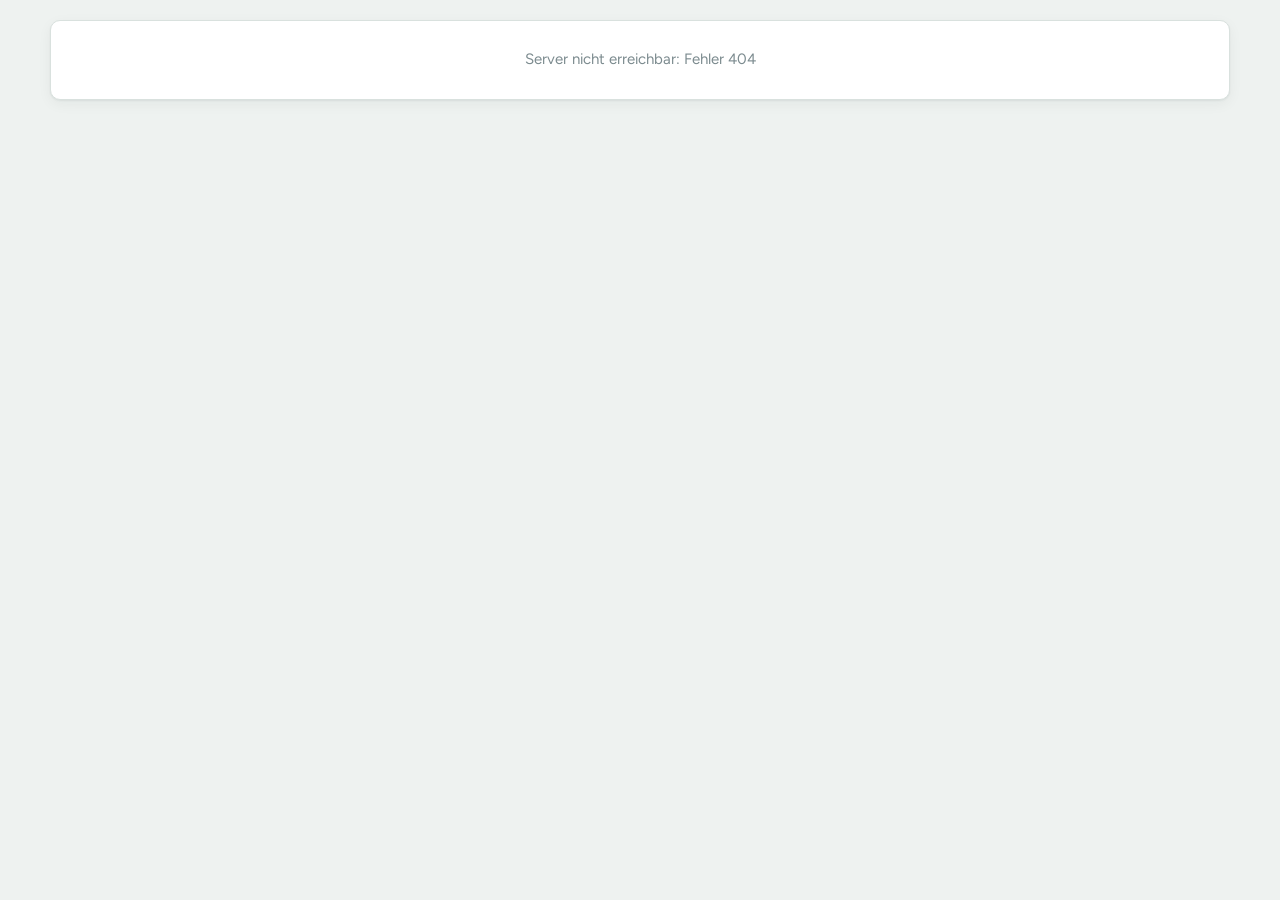
==== web/index.html @ 77a083d1 "Initial release of homestead Self-hosted household budget and property management with automatic ban" ====
<!doctype html>
<html lang="de">
<head>
<meta charset="utf-8">
<meta name="viewport" content="width=device-width,initial-scale=1,viewport-fit=cover">
<title>Homestead</title>
<meta name="color-scheme" content="light dark">
<link rel="preconnect" href="https://fonts.googleapis.com">
<link rel="preconnect" href="https://fonts.gstatic.com" crossorigin>
<link rel="stylesheet" href="https://fonts.googleapis.com/css2?family=Bricolage+Grotesque:opsz,wght@12..96,500;12..96,700&family=Figtree:wght@400;500;600;700&display=swap">
<link rel="stylesheet" href="app.css">
<link rel="icon" href="data:image/svg+xml,%3Csvg xmlns='http://www.w3.org/2000/svg' viewBox='0 0 32 32'%3E%3Crect width='32' height='32' rx='7' fill='%231F6F78'/%3E%3Ccircle cx='16' cy='16' r='8' fill='none' stroke='white' stroke-width='3.5' stroke-dasharray='36 50' transform='rotate(-90 16 16)'/%3E%3C/svg%3E">
</head>
<body>
<div class="wrap">
  <header class="top" id="top" hidden>
    <div class="brand"><h1 id="areaTitle">Haushaltsbuch</h1><span id="syncState" class="status"></span></div>
    <div class="areas" role="group" aria-label="Bereich">
      <a href="#monat" data-area="haushalt">Haushaltsbuch</a>
      <a href="#hv" data-area="verwaltung">Hausverwaltung</a>
    </div>
    <div class="monthnav" id="monthnav" role="group" aria-label="Monat wählen">
      <button id="prevM" aria-label="Vorheriger Monat">‹</button>
      <span class="mwrap"><strong id="mLabel"></strong><span id="pRange" class="prange"></span></span>
      <button id="nextM" aria-label="Nächster Monat">›</button>
    </div>
    <nav class="tabs" id="tabs" aria-label="Seiten"></nav>
  </header>
  <main id="main"><div class="card empty">Lädt …</div></main>
</div>
<div id="toast" class="toast" role="status" aria-live="polite" hidden></div>
<script src="app.js"></script>
<script src="hv.js"></script>
</body>
</html>
---- web/app.css ----
:root{
  --bg:#EEF2F0; --surface:#FFFFFF; --surface-2:#F6F8F7; --line:#D9E1DE; --line-2:#E8EEEC;
  --ink:#16252A; --ink-2:#4A5B60; --ink-3:#7C8B8F;
  --accent:#1F6F78; --accent-soft:#D8ECEC; --on-accent:#FFFFFF;
  --c-income:#2F5D8A; --c-bills:#1F6F78; --c-expenses:#C9832B; --c-savings:#4F8A45; --c-debts:#B44E3A; --c-transfer:#8A949A;
  --good:#2E7D4F; --warn:#B8741A; --bad:#B8402F; --warn-soft:#F6E9D2; --bad-soft:#F5DDD8;
  --track:#E3EAE7; --radius:10px;
  --shadow:0 1px 2px rgba(22,37,42,.06),0 4px 14px rgba(22,37,42,.05);
  font-family:"Figtree",system-ui,-apple-system,"Segoe UI",sans-serif;
}
@media (prefers-color-scheme:dark){
  :root{
    --bg:#0F1719; --surface:#172225; --surface-2:#1C292C; --line:#2B3B3F; --line-2:#223134;
    --ink:#E4ECEA; --ink-2:#AFBFBE; --ink-3:#7F9192;
    --accent:#5DB6BE; --accent-soft:#1E3A3D; --on-accent:#0F1719;
    --c-income:#7FA9D6; --c-bills:#5DB6BE; --c-expenses:#E3A451; --c-savings:#7FBF72; --c-debts:#E2806B; --c-transfer:#8A949A;
    --good:#6FC593; --warn:#E3A451; --bad:#EE8573; --warn-soft:#3A2F1C; --bad-soft:#3D2420;
    --track:#26363A; --shadow:0 1px 2px rgba(0,0,0,.3);
  }
}
*{box-sizing:border-box}
html,body{margin:0}
body{background:var(--bg);color:var(--ink);font-size:15px;line-height:1.45;padding-inline:16px;padding-block:0 64px}
.wrap{max-width:1180px;margin:0 auto}
h1,h2,h3{font-family:"Bricolage Grotesque","Figtree",system-ui,sans-serif;text-wrap:balance;margin:0}
.tnum,td,.kpi b,.bignum{font-variant-numeric:tabular-nums}
button{font:inherit;cursor:pointer;color:inherit}
input,select{font:inherit;color:inherit}
a{color:var(--accent)}
:focus-visible{outline:2px solid var(--accent);outline-offset:2px}
[hidden]{display:none!important}

header.top{position:sticky;top:0;z-index:5;background:var(--bg);padding-block:14px 10px;display:flex;flex-wrap:wrap;align-items:center;gap:12px 20px;border-bottom:1px solid var(--line)}
.brand{display:flex;align-items:baseline;gap:10px;margin-right:auto;min-width:0}
.brand h1{font-size:22px;font-weight:700;letter-spacing:-.01em}
.status{font-size:12px;color:var(--ink-3);white-space:nowrap;overflow:hidden;text-overflow:ellipsis}
.monthnav{display:flex;align-items:center;gap:4px;background:var(--surface);border:1px solid var(--line);border-radius:999px;padding:3px}
.monthnav button{border:0;background:transparent;color:var(--ink-2);width:32px;height:32px;border-radius:999px;font-size:18px;line-height:1}
.monthnav button:hover{background:var(--surface-2);color:var(--ink)}
.monthnav .mwrap{display:grid;min-width:140px;text-align:center;line-height:1.15}
.monthnav strong{font-weight:600}
.monthnav .prange{font-size:11px;color:var(--ink-3)}
.monthnav .prange:empty{display:none}
nav.tabs{display:flex;gap:4px;overflow-x:auto;width:100%}
nav.tabs a{padding:7px 14px;border-radius:999px;text-decoration:none;color:var(--ink-2);font-weight:600;font-size:14px;white-space:nowrap}
nav.tabs a:hover{color:var(--ink);background:var(--surface)}
nav.tabs a[aria-current="page"]{background:var(--ink);color:var(--bg)}

main{padding-top:20px;display:grid;gap:20px}
.banner{display:flex;flex-wrap:wrap;align-items:center;gap:10px 16px;background:var(--accent-soft);border-radius:var(--radius);padding:12px 16px;font-size:14px}
.banner.warn{background:var(--warn-soft)}
.banner.bad{background:var(--bad-soft)}
.banner p{margin:0;flex:1 1 280px}

.btn{border:1px solid var(--line);background:var(--surface);color:var(--ink);border-radius:8px;padding:7px 12px;font-weight:600;font-size:14px;text-decoration:none;display:inline-flex;align-items:center;gap:6px}
.btn:hover{border-color:var(--ink-3)}
.btn.primary{background:var(--accent);border-color:var(--accent);color:var(--on-accent)}
.btn.ghost{background:transparent;border-color:transparent;color:var(--ink-2)}
.btn.ghost:hover{color:var(--ink);background:var(--surface-2)}
.btn.small{padding:4px 9px;font-size:13px}
.btn.danger{color:var(--bad)}
.btn[disabled]{opacity:.5;cursor:default}

.card{background:var(--surface);border:1px solid var(--line);border-radius:var(--radius);box-shadow:var(--shadow);padding:18px}
.card h3,.label{font-size:13px;letter-spacing:.1em;text-transform:uppercase;color:var(--ink-2);font-family:"Figtree",sans-serif;font-weight:700;margin:0 0 12px}
.empty{padding:28px 16px;text-align:center;color:var(--ink-3)}
.note{font-size:13px;color:var(--ink-3);margin:10px 0 0}
.row{display:flex;flex-wrap:wrap;gap:10px;align-items:center}
.spacer{flex:1}

/* Overview */
.overview{display:grid;grid-template-columns:minmax(260px,1fr) minmax(300px,1.4fr) minmax(260px,1fr);gap:16px}
@media (max-width:980px){.overview{grid-template-columns:1fr 1fr}.overview .ov-wide{grid-column:1 / -1;order:3}}
@media (max-width:620px){.overview{grid-template-columns:1fr}}
.ring-wrap{display:flex;flex-direction:column;align-items:center;gap:12px}
.ring{position:relative;width:200px;max-width:100%;aspect-ratio:1}
.ring svg{width:100%;height:100%;display:block}
.ring .center{position:absolute;inset:0;display:flex;flex-direction:column;align-items:center;justify-content:center;text-align:center}
.ring .center b{font-family:"Bricolage Grotesque",sans-serif;font-size:26px;font-weight:700}
.ring .center small{font-size:12px;color:var(--ink-3)}
.kpis{display:grid;grid-template-columns:repeat(3,1fr);gap:8px;width:100%}
.kpi{background:var(--surface-2);border-radius:8px;padding:8px 10px}
.kpi span{display:block;font-size:11px;color:var(--ink-3);text-transform:uppercase;letter-spacing:.06em}
.kpi b{font-size:14px}
.neg{color:var(--bad)!important}
.pos{color:var(--good)}

.bars{display:grid;gap:14px}
.bar-row{display:grid;grid-template-columns:96px 1fr;gap:10px;align-items:center}
.bar-row .lbl{font-size:13px;font-weight:600;color:var(--ink-2)}
.bar-stack{display:grid;gap:4px}
.bar{position:relative;height:14px;background:var(--track);border-radius:4px;overflow:hidden}
.bar i{position:absolute;inset:0 auto 0 0;border-radius:4px}
.bar.budget i{opacity:.35}
.bar.thin{height:6px}
.bar-meta{display:flex;justify-content:space-between;font-size:12px;color:var(--ink-3)}
.legend{display:flex;flex-wrap:wrap;gap:6px 14px;font-size:12px;color:var(--ink-3);margin-top:10px}
.legend span::before{content:"";display:inline-block;width:10px;height:10px;border-radius:2px;background:var(--sw,var(--ink-3));margin-right:6px;vertical-align:-1px}
.legend .l-b::before{opacity:.35}

.dist{display:flex;align-items:center;gap:16px;flex-wrap:wrap}
.dist svg{width:130px;height:130px;flex:none}
.dist ul{list-style:none;margin:0;padding:0;display:grid;gap:6px;flex:1;min-width:140px}
.dist li{display:grid;grid-template-columns:10px 1fr auto;gap:8px;align-items:center;font-size:13px}
.dist li i{width:10px;height:10px;border-radius:2px}
.dist li em{font-style:normal;color:var(--ink-3)}

.second{display:grid;grid-template-columns:1.4fr 1fr;gap:16px;align-items:start}
@media (max-width:860px){.second{grid-template-columns:1fr}}
.trend svg{width:100%;height:auto;display:block}
.trend text{fill:var(--ink-3);font-size:11px;font-family:inherit}
.list{list-style:none;margin:0;padding:0;display:grid}
.list li{display:grid;grid-template-columns:auto 1fr auto;gap:10px;align-items:center;padding:8px 0;border-bottom:1px solid var(--line-2);font-size:14px}
.list li:last-child{border-bottom:0}
.date-chip{font-size:12px;font-weight:700;background:var(--surface-2);border:1px solid var(--line);border-radius:6px;padding:2px 6px;min-width:46px;text-align:center}

/* Tables */
.ledgers{display:grid;grid-template-columns:repeat(auto-fit,minmax(min(440px,100%),1fr));gap:16px;align-items:start}
.ledger{background:var(--surface);border:1px solid var(--line);border-radius:var(--radius);box-shadow:var(--shadow);overflow:hidden}
.ledger>header{display:flex;flex-wrap:wrap;align-items:center;gap:6px 10px;padding:12px 14px;border-top:4px solid var(--gc,var(--accent))}
.ledger>header h2{font-size:17px;font-weight:700}
.ledger>header .sum{margin-left:auto;font-size:13px;color:var(--ink-3)}
.ledger>header .sum b{color:var(--ink);font-size:15px}
.tbl-scroll{overflow-x:auto}
table{width:100%;border-collapse:collapse}
th{font-size:11px;letter-spacing:.08em;text-transform:uppercase;color:var(--ink-3);font-weight:700;text-align:left;padding:6px 10px;background:var(--surface-2);border-block:1px solid var(--line-2);white-space:nowrap}
th.r,td.r{text-align:right}
td{padding:7px 10px;border-bottom:1px solid var(--line-2);vertical-align:middle}
tbody tr:last-child td{border-bottom:0}
tfoot td{font-weight:700;background:var(--surface-2);border-bottom:0}
td input.num{width:96px;text-align:right;border:1px solid transparent;background:transparent;border-radius:6px;padding:5px 6px}
td input.num:hover{border-color:var(--line)}
td input.num:focus{border-color:var(--accent);background:var(--surface);outline:none}
td .cat-name{font-weight:500}
td .ist-link{background:none;border:0;padding:0;font-weight:600;text-decoration:underline;text-decoration-color:var(--line);text-underline-offset:3px}
td .ist-link:hover{text-decoration-color:var(--ink-3)}
td.over .ist-link{color:var(--bad)}
.prog{width:72px}
.muted{color:var(--ink-3)}
.small{font-size:12px}
.clip{max-width:420px;overflow:hidden;text-overflow:ellipsis;white-space:nowrap}

/* Transactions */
.filters{display:grid;grid-template-columns:1.5fr 1fr 1fr 1fr;gap:10px}
@media (max-width:760px){.filters{grid-template-columns:1fr 1fr}}
.field{display:grid;gap:4px;min-width:0}
.field label{font-size:12px;color:var(--ink-3);font-weight:600}
.field input,.field select,select.inline{border:1px solid var(--line);background:var(--surface);border-radius:8px;padding:7px 10px;width:100%;min-width:0}
select.inline{padding:4px 8px;font-size:13px;width:auto;max-width:220px;background:var(--surface-2)}
.tx-main{display:grid;gap:2px;min-width:180px}
.tx-main b{font-weight:600}
.src{display:inline-block;font-size:10px;font-weight:700;letter-spacing:.06em;text-transform:uppercase;border-radius:4px;padding:1px 5px;margin-left:6px;background:var(--surface-2);color:var(--ink-3);border:1px solid var(--line)}
.src.manual{color:var(--accent);border-color:var(--accent)}
.src.rule{color:var(--c-savings);border-color:var(--c-savings)}
.amt-in{color:var(--good);font-weight:600}
.amt-out{font-weight:600}
.pill{display:inline-flex;align-items:center;gap:6px;padding:2px 9px;border-radius:999px;font-size:12px;font-weight:600;background:var(--surface-2);border:1px solid var(--line);white-space:nowrap}
.pill i{width:8px;height:8px;border-radius:50%}

/* Subscriptions */
.stat-grid{display:grid;grid-template-columns:repeat(auto-fit,minmax(200px,1fr));gap:16px}
.bignum{font-family:"Bricolage Grotesque",sans-serif;font-size:30px;font-weight:700;letter-spacing:-.01em}
.bignum small{font-size:14px;color:var(--ink-3);font-family:"Figtree",sans-serif;font-weight:500;margin-left:4px}
.cycle{display:inline-block;padding:3px 10px;border-radius:999px;font-size:12px;font-weight:700;white-space:nowrap}
.cycle.c30{background:#D8E8F4;color:#1E4E7A}
.cycle.c91,.cycle.c61{background:#D8EFEA;color:#1D6358}
.cycle.c182{background:#F3E7CF;color:#7A5418}
.cycle.c365{background:#EEDCEB;color:#74325F}
.cycle.c7,.cycle.c14{background:#E6E3F3;color:#463A7A}
@media (prefers-color-scheme:dark){.cycle{filter:brightness(.78) saturate(1.25)}}
tr.ignored td{opacity:.5}
tr.ended td{opacity:.6}
.state-btns{display:flex;gap:4px;justify-content:flex-end}
.icon-btn{border:1px solid var(--line);background:var(--surface);width:30px;height:30px;border-radius:8px;display:inline-grid;place-items:center;font-size:14px;color:var(--ink-2)}
.icon-btn:hover{border-color:var(--ink-3);color:var(--ink)}
.icon-btn.on{background:var(--accent);border-color:var(--accent);color:var(--on-accent)}
details.ended summary{cursor:pointer;padding:12px 14px;font-weight:600;color:var(--ink-2)}

/* Couple */
.paar-grid{display:grid;grid-template-columns:repeat(auto-fit,minmax(min(320px,100%),1fr));gap:16px}
.names{display:flex;gap:12px;flex-wrap:wrap}
.names .field{flex:1 1 160px}
.share-bar{display:flex;height:26px;border-radius:6px;overflow:hidden;margin-block:8px 4px;font-size:12px;font-weight:700;color:#fff}
.share-bar div{display:flex;align-items:center;justify-content:center;min-width:0;overflow:hidden;white-space:nowrap}

/* Accounts */
.acc-grid{display:grid;grid-template-columns:repeat(auto-fit,minmax(min(340px,100%),1fr));gap:16px}
.acc{display:grid;gap:10px}
.acc .top{display:flex;align-items:flex-start;gap:10px}
.acc .bal{margin-left:auto;text-align:right}
.acc .bal b{font-family:"Bricolage Grotesque",sans-serif;font-size:22px}
.iban{font-family:ui-monospace,SFMono-Regular,Menlo,monospace;font-size:12px;color:var(--ink-3);letter-spacing:.02em}
.bank-list{max-height:360px;overflow:auto;border:1px solid var(--line);border-radius:8px;margin-top:10px}
.bank-list button{display:flex;align-items:center;gap:10px;width:100%;text-align:left;border:0;border-bottom:1px solid var(--line-2);background:var(--surface);padding:9px 12px}
.bank-list button:hover{background:var(--surface-2)}
.bank-list img{width:28px;height:28px;object-fit:contain;border-radius:4px;background:#fff}
.dot{width:9px;height:9px;border-radius:50%;display:inline-block;background:var(--ink-3)}
.dot.active{background:var(--good)}.dot.expired,.dot.error{background:var(--bad)}.dot.pending{background:var(--warn)}

.login{max-width:380px;margin:12vh auto 0;display:grid;gap:14px}
.toast{position:fixed;left:50%;transform:translateX(-50%);bottom:calc(16px + env(safe-area-inset-bottom,0px));background:var(--ink);color:var(--bg);border-radius:10px;padding:10px 14px;display:flex;flex-wrap:wrap;gap:8px 14px;align-items:center;max-width:calc(100% - 32px);box-shadow:0 6px 24px rgba(0,0,0,.25);z-index:20;font-size:14px}
.toast .btn{background:transparent;color:var(--bg);border-color:rgba(255,255,255,.35)}
@media (prefers-reduced-motion:no-preference){.bar i,.ring circle{transition:all .35s ease}}

table.fc td{padding:5px 0;border-bottom:0}
table.fc tr.total td{border-top:1px solid var(--line);padding-top:9px;font-weight:700;font-size:16px}

.up-acc{border:1px solid var(--line-2);border-radius:8px;padding:10px 12px;margin-bottom:10px}
.up-head{display:flex;justify-content:space-between;align-items:baseline;gap:10px;flex-wrap:wrap;margin-bottom:4px}
table.up td{padding:4px 0;border-bottom:1px solid var(--line-2);font-size:14px}
table.up td:first-child{width:52px;color:var(--ink-3)}
table.up tfoot td{background:transparent;font-weight:600;border-bottom:0;padding-top:6px}
table.up.grand td{border:0;font-size:15px;padding:6px 0}
table.up.grand td:first-child{width:auto;color:var(--ink);font-weight:700}

/* Property management */
nav.subtabs{display:flex;gap:4px;overflow-x:auto;border-bottom:1px solid var(--line);padding-bottom:8px}
nav.subtabs a{padding:6px 12px;border-radius:8px;text-decoration:none;color:var(--ink-2);font-weight:600;font-size:14px;white-space:nowrap}
nav.subtabs a:hover{background:var(--surface);color:var(--ink)}
nav.subtabs a[aria-current="page"]{background:var(--accent-soft);color:var(--ink)}
.st{display:inline-block;padding:2px 9px;border-radius:999px;font-size:12px;font-weight:700}
.st-ok{background:#D6EEDD;color:#1F6B3A}.st-warn{background:var(--warn-soft);color:var(--warn)}.st-bad{background:var(--bad-soft);color:var(--bad)}.st-muted{background:var(--surface-2);color:var(--ink-3)}
@media (prefers-color-scheme:dark){.st-ok{background:#1F3A2A;color:var(--good)}}
.form-grid{display:grid;grid-template-columns:repeat(auto-fill,minmax(min(200px,100%),1fr));gap:10px;margin-bottom:10px}
.lease-grid{display:grid;grid-template-columns:1.2fr 1fr;gap:20px;padding:14px}
@media (max-width:860px){.lease-grid{grid-template-columns:1fr}}
ol.steps{margin:0;padding-left:20px;flex-basis:100%}
tr.clickable{cursor:pointer}
tr.clickable:hover td{background:var(--surface-2)}
tr.urgent-row td:first-child{box-shadow:inset 3px 0 0 var(--bad)}
.date-chip.urgent{border-color:var(--bad);color:var(--bad)}
.statement h3{text-transform:none;letter-spacing:0;font-size:18px;color:var(--ink);font-family:"Bricolage Grotesque",sans-serif}
@media print{
  body{background:#fff;color:#000}
  body *{visibility:hidden}
  .print-target,.print-target *{visibility:visible}
  .print-target{position:absolute;left:0;top:0;width:100%;border:0;box-shadow:none}
  .no-print,.print-target .no-print{display:none!important}
}

/* Sections */
.areas{display:inline-flex;background:var(--surface);border:1px solid var(--line);border-radius:999px;padding:3px;gap:2px}
.areas a{padding:6px 14px;border-radius:999px;text-decoration:none;color:var(--ink-2);font-weight:700;font-size:14px;white-space:nowrap}
.areas a:hover{color:var(--ink)}
.areas a[aria-current="page"]{background:var(--accent);color:var(--on-accent)}
body[data-area="verwaltung"]{--accent:#5A55A6;--accent-soft:#E4E3F4}
@media (prefers-color-scheme:dark){body[data-area="verwaltung"]{--accent:#A7A2EE;--accent-soft:#2A2944}}
body[data-area="verwaltung"] header.top{border-bottom-color:var(--accent)}
nav.tabs a[aria-current="page"]{background:var(--accent);color:var(--on-accent)}
@media (max-width:620px){.areas{order:-1;width:100%}.areas a{flex:1;text-align:center}}
/* Budget average per category */
.avg-hint{display:block;font-size:11.5px;color:var(--ink-3);margin-top:2px;font-weight:400}
button.avg-hint{background:none;border:0;padding:0;font:inherit;font-size:11.5px;cursor:pointer;text-align:left}
.avg-hint.off{color:var(--warn);font-weight:600;text-decoration:underline;text-underline-offset:2px}
.linkbtn{background:none;border:0;padding:0;font:inherit;color:var(--accent);text-decoration:underline;cursor:pointer}
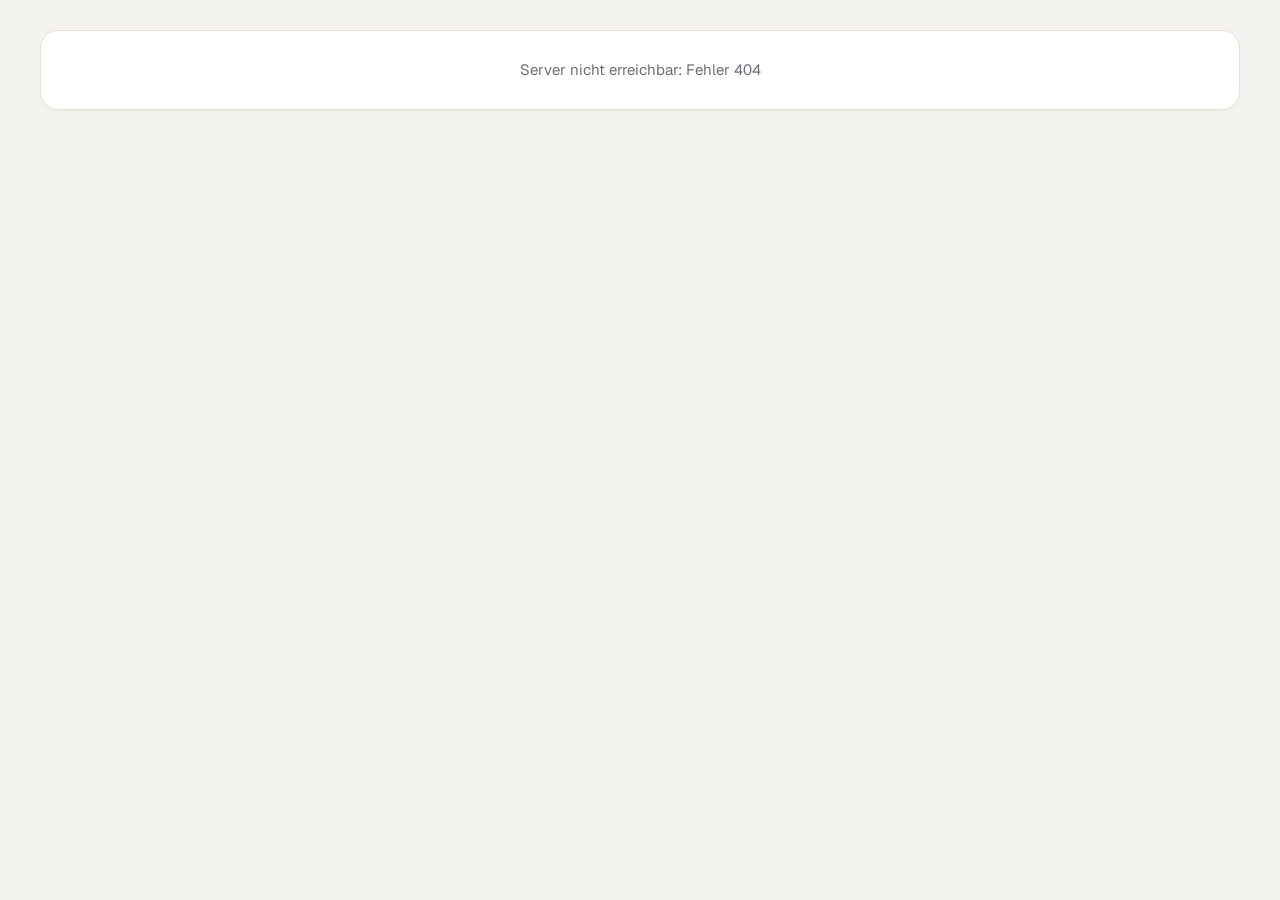
==== commit 74d0cf7c: "Redesign the web UI - Sidebar navigation with area switch, account balances and sync status;   botto" ====
--- a/web/index.html
+++ b/web/index.html
@@ -7,26 +7,44 @@
 <meta name="color-scheme" content="light dark">
 <link rel="preconnect" href="https://fonts.googleapis.com">
 <link rel="preconnect" href="https://fonts.gstatic.com" crossorigin>
-<link rel="stylesheet" href="https://fonts.googleapis.com/css2?family=Bricolage+Grotesque:opsz,wght@12..96,500;12..96,700&family=Figtree:wght@400;500;600;700&display=swap">
+<link rel="stylesheet" href="https://fonts.googleapis.com/css2?family=Bricolage+Grotesque:opsz,wght@12..96,600;12..96,700&family=Geist:wght@400;500;600;700&display=swap">
 <link rel="stylesheet" href="app.css">
-<link rel="icon" href="data:image/svg+xml,%3Csvg xmlns='http://www.w3.org/2000/svg' viewBox='0 0 32 32'%3E%3Crect width='32' height='32' rx='7' fill='%231F6F78'/%3E%3Ccircle cx='16' cy='16' r='8' fill='none' stroke='white' stroke-width='3.5' stroke-dasharray='36 50' transform='rotate(-90 16 16)'/%3E%3C/svg%3E">
+<link rel="icon" href="data:image/svg+xml,%3Csvg xmlns='http://www.w3.org/2000/svg' viewBox='0 0 32 32'%3E%3Crect width='32' height='32' rx='8' fill='%230F6E6A'/%3E%3Cpath d='M7 15l9-7 9 7M9 14v10h14V14M14 24v-6h4v6' fill='none' stroke='white' stroke-width='2.2' stroke-linecap='round' stroke-linejoin='round'/%3E%3C/svg%3E">
 </head>
 <body>
-<div class="wrap">
-  <header class="top" id="top" hidden>
-    <div class="brand"><h1 id="areaTitle">Haushaltsbuch</h1><span id="syncState" class="status"></span></div>
+<div class="app">
+  <aside class="side" id="side" hidden>
+    <a class="logo" href="#monat" aria-label="homestead – Startseite">
+      <span class="logo-mark" aria-hidden="true"><svg viewBox="0 0 24 24" fill="none" stroke="currentColor" stroke-width="2" stroke-linecap="round" stroke-linejoin="round"><path d="M3 11l9-7 9 7"/><path d="M5 10v10h14V10"/><path d="M10 20v-6h4v6"/></svg></span>
+      <span class="logo-text">homestead</span>
+    </a>
     <div class="areas" role="group" aria-label="Bereich">
-      <a href="#monat" data-area="haushalt">Haushaltsbuch</a>
-      <a href="#hv" data-area="verwaltung">Hausverwaltung</a>
+      <a href="#monat" data-area="haushalt">Haushalt</a>
+      <a href="#hv" data-area="verwaltung">Verwaltung</a>
     </div>
-    <div class="monthnav" id="monthnav" role="group" aria-label="Monat wählen">
-      <button id="prevM" aria-label="Vorheriger Monat">‹</button>
-      <span class="mwrap"><strong id="mLabel"></strong><span id="pRange" class="prange"></span></span>
-      <button id="nextM" aria-label="Nächster Monat">›</button>
+    <nav class="nav" id="tabs" aria-label="Seiten"></nav>
+    <div class="side-foot">
+      <div class="side-label" id="sideAccTitle">Konten</div>
+      <div class="side-accounts" id="sideAccounts"></div>
+      <div class="status" id="syncState" aria-live="polite"></div>
     </div>
-    <nav class="tabs" id="tabs" aria-label="Seiten"></nav>
-  </header>
-  <main id="main"><div class="card empty">Lädt …</div></main>
+  </aside>
+  <div class="content">
+    <header class="top" id="top" hidden>
+      <div class="heading">
+        <div class="overline"><span id="areaTitle">Haushaltsbuch</span><span id="pRange" class="prange"></span></div>
+        <h1 id="mLabel"></h1>
+      </div>
+      <div class="top-actions">
+        <div class="monthnav" id="monthnav" role="group" aria-label="Monat wählen">
+          <button id="prevM" class="icon-btn" aria-label="Vorheriger Monat"><svg viewBox="0 0 24 24" fill="none" stroke="currentColor" stroke-width="2" stroke-linecap="round"><path d="M15 6l-6 6 6 6"/></svg></button>
+          <button id="nextM" class="icon-btn" aria-label="Nächster Monat"><svg viewBox="0 0 24 24" fill="none" stroke="currentColor" stroke-width="2" stroke-linecap="round"><path d="M9 6l6 6-6 6"/></svg></button>
+        </div>
+        <button class="btn dark sync-btn" data-act="sync" title="Ein Abruf von Hand zählt nicht zum Tageslimit der Bank, weil du dabei bist."><svg viewBox="0 0 24 24" fill="none" stroke="currentColor" stroke-width="2" stroke-linecap="round" stroke-linejoin="round" aria-hidden="true"><path d="M21 12a9 9 0 1 1-3-6.7L21 8"/><path d="M21 3v5h-5"/></svg><span>Jetzt abrufen</span></button>
+      </div>
+    </header>
+    <main id="main"><div class="card empty">Lädt …</div></main>
+  </div>
 </div>
 <div id="toast" class="toast" role="status" aria-live="polite" hidden></div>
 <script src="app.js"></script>
--- a/web/app.css
+++ b/web/app.css
@@ -1,58 +1,108 @@
 :root{
-  --bg:#EEF2F0; --surface:#FFFFFF; --surface-2:#F6F8F7; --line:#D9E1DE; --line-2:#E8EEEC;
-  --ink:#16252A; --ink-2:#4A5B60; --ink-3:#7C8B8F;
-  --accent:#1F6F78; --accent-soft:#D8ECEC; --on-accent:#FFFFFF;
-  --c-income:#2F5D8A; --c-bills:#1F6F78; --c-expenses:#C9832B; --c-savings:#4F8A45; --c-debts:#B44E3A; --c-transfer:#8A949A;
-  --good:#2E7D4F; --warn:#B8741A; --bad:#B8402F; --warn-soft:#F6E9D2; --bad-soft:#F5DDD8;
-  --track:#E3EAE7; --radius:10px;
-  --shadow:0 1px 2px rgba(22,37,42,.06),0 4px 14px rgba(22,37,42,.05);
-  font-family:"Figtree",system-ui,-apple-system,"Segoe UI",sans-serif;
+  --bg:#F4F2EE; --side:#FBFAF7; --surface:#FFFFFF; --surface-2:#F7F5F1; --line:#E6E2DA; --line-2:#EFEBE4;
+  --ink:#16181D; --ink-2:#4A4F59; --ink-3:#6B7079;
+  --accent:#0F6E6A; --accent-soft:#DCEDEA; --accent-ink:#0A4F4C; --on-accent:#FFFFFF;
+  --hero:#16181D; --hero-ink:#FFFFFF; --hero-2:#C9CCD2; --hero-track:#2C2F36;
+  --c-income:#3E6E9E; --c-bills:#0F6E6A; --c-expenses:#C77A12; --c-savings:#2F8F5B; --c-debts:#B4472F; --c-transfer:#8A8F98;
+  --h-bills:#5FB8AE; --h-expenses:#E0A447; --h-savings:#72C28F; --h-debts:#E07A62;
+  --good:#1F7A4D; --warn:#A35A08; --bad:#B42318; --warn-soft:#FBEBD3; --bad-soft:#FBE4E0; --good-soft:#DFF0E6;
+  --track:#EFEBE4; --radius:18px; --radius-s:10px;
+  --shadow:0 1px 2px rgba(22,24,29,.04);
+  font-family:"Geist",system-ui,-apple-system,"Segoe UI",sans-serif;
 }
 @media (prefers-color-scheme:dark){
   :root{
-    --bg:#0F1719; --surface:#172225; --surface-2:#1C292C; --line:#2B3B3F; --line-2:#223134;
-    --ink:#E4ECEA; --ink-2:#AFBFBE; --ink-3:#7F9192;
-    --accent:#5DB6BE; --accent-soft:#1E3A3D; --on-accent:#0F1719;
-    --c-income:#7FA9D6; --c-bills:#5DB6BE; --c-expenses:#E3A451; --c-savings:#7FBF72; --c-debts:#E2806B; --c-transfer:#8A949A;
-    --good:#6FC593; --warn:#E3A451; --bad:#EE8573; --warn-soft:#3A2F1C; --bad-soft:#3D2420;
-    --track:#26363A; --shadow:0 1px 2px rgba(0,0,0,.3);
+    --bg:#111315; --side:#15181B; --surface:#1B1F23; --surface-2:#22272C; --line:#2C3238; --line-2:#262B30;
+    --ink:#ECEEF0; --ink-2:#B5BAC1; --ink-3:#8E949C;
+    --accent:#5FB8AE; --accent-soft:#1D3533; --accent-ink:#9FE0D6; --on-accent:#0B1514;
+    --hero:#0A0C0E; --hero-ink:#FFFFFF; --hero-2:#B5BAC1; --hero-track:#262B30;
+    --c-income:#7FA9D6; --c-bills:#5FB8AE; --c-expenses:#E0A447; --c-savings:#72C28F; --c-debts:#E07A62; --c-transfer:#8E949C;
+    --good:#6FC593; --warn:#E3A451; --bad:#F08A76; --warn-soft:#3A2F1C; --bad-soft:#3D2420; --good-soft:#1F3A2A;
+    --track:#2C3238; --shadow:none;
   }
 }
 *{box-sizing:border-box}
 html,body{margin:0}
-body{background:var(--bg);color:var(--ink);font-size:15px;line-height:1.45;padding-inline:16px;padding-block:0 64px}
-.wrap{max-width:1180px;margin:0 auto}
-h1,h2,h3{font-family:"Bricolage Grotesque","Figtree",system-ui,sans-serif;text-wrap:balance;margin:0}
+body{background:var(--bg);color:var(--ink);font-size:15px;line-height:1.45;font-variant-numeric:tabular-nums}
+h1,h2,h3{font-family:"Bricolage Grotesque","Geist",system-ui,sans-serif;text-wrap:balance;margin:0}
 .tnum,td,.kpi b,.bignum{font-variant-numeric:tabular-nums}
 button{font:inherit;cursor:pointer;color:inherit}
 input,select{font:inherit;color:inherit}
 a{color:var(--accent)}
+a:hover{color:var(--accent-ink)}
 :focus-visible{outline:2px solid var(--accent);outline-offset:2px}
 [hidden]{display:none!important}
-
-header.top{position:sticky;top:0;z-index:5;background:var(--bg);padding-block:14px 10px;display:flex;flex-wrap:wrap;align-items:center;gap:12px 20px;border-bottom:1px solid var(--line)}
-.brand{display:flex;align-items:baseline;gap:10px;margin-right:auto;min-width:0}
-.brand h1{font-size:22px;font-weight:700;letter-spacing:-.01em}
-.status{font-size:12px;color:var(--ink-3);white-space:nowrap;overflow:hidden;text-overflow:ellipsis}
-.monthnav{display:flex;align-items:center;gap:4px;background:var(--surface);border:1px solid var(--line);border-radius:999px;padding:3px}
-.monthnav button{border:0;background:transparent;color:var(--ink-2);width:32px;height:32px;border-radius:999px;font-size:18px;line-height:1}
-.monthnav button:hover{background:var(--surface-2);color:var(--ink)}
-.monthnav .mwrap{display:grid;min-width:140px;text-align:center;line-height:1.15}
-.monthnav strong{font-weight:600}
-.monthnav .prange{font-size:11px;color:var(--ink-3)}
-.monthnav .prange:empty{display:none}
-nav.tabs{display:flex;gap:4px;overflow-x:auto;width:100%}
-nav.tabs a{padding:7px 14px;border-radius:999px;text-decoration:none;color:var(--ink-2);font-weight:600;font-size:14px;white-space:nowrap}
-nav.tabs a:hover{color:var(--ink);background:var(--surface)}
-nav.tabs a[aria-current="page"]{background:var(--ink);color:var(--bg)}
-
-main{padding-top:20px;display:grid;gap:20px}
-.banner{display:flex;flex-wrap:wrap;align-items:center;gap:10px 16px;background:var(--accent-soft);border-radius:var(--radius);padding:12px 16px;font-size:14px}
+svg{flex:none}
+
+/* Layout: sidebar + content */
+.app{display:flex;min-height:100vh}
+.side{position:sticky;top:0;height:100vh;width:256px;flex:none;display:flex;flex-direction:column;gap:26px;padding:26px 18px;background:var(--side);border-right:1px solid var(--line);overflow-y:auto}
+.logo{display:flex;align-items:center;gap:10px;text-decoration:none;color:var(--ink)}
+.logo-mark{width:34px;height:34px;border-radius:10px;background:var(--accent);color:var(--on-accent);display:grid;place-items:center}
+.logo-mark svg{width:20px;height:20px}
+.logo-text{font-family:"Bricolage Grotesque",sans-serif;font-weight:700;font-size:21px;letter-spacing:-.02em}
+.areas{display:grid;grid-template-columns:1fr 1fr;gap:4px;padding:4px;background:var(--line-2);border-radius:12px}
+.areas a{padding:8px 0;border-radius:9px;text-align:center;text-decoration:none;color:var(--ink-2);font-weight:500;font-size:13px}
+.areas a:hover{color:var(--ink)}
+.areas a[aria-current="page"]{background:var(--surface);color:var(--ink);font-weight:600;box-shadow:0 1px 2px rgba(22,24,29,.08)}
+.nav{display:flex;flex-direction:column;gap:2px}
+.nav a{display:flex;align-items:center;gap:12px;padding:10px 12px;border-radius:10px;text-decoration:none;color:var(--ink-2);font-weight:500;font-size:14px}
+.nav a svg{width:18px;height:18px}
+.nav a:hover{background:var(--line-2);color:var(--ink)}
+.nav a[aria-current="page"]{background:var(--accent-soft);color:var(--accent-ink);font-weight:600}
+.side-foot{margin-top:auto;display:flex;flex-direction:column;gap:9px}
+.side-label{font-size:11.5px;font-weight:600;letter-spacing:.07em;text-transform:uppercase;color:var(--ink-3)}
+.side-accounts{display:flex;flex-direction:column;gap:7px}
+.side-accounts div{display:flex;justify-content:space-between;gap:8px;font-size:13px}
+.side-accounts span{overflow:hidden;text-overflow:ellipsis;white-space:nowrap;color:var(--ink-2)}
+.side-accounts b{font-weight:600;white-space:nowrap}
+.status{display:flex;align-items:center;gap:8px;font-size:12px;color:var(--ink-3);margin-top:6px}
+.status:not(:empty)::before{content:"";width:8px;height:8px;border-radius:50%;background:var(--good);flex:none}
+.status.running::before{background:var(--warn)}
+.status.problem::before{background:var(--bad)}
+.content{flex:1;min-width:0;padding:30px 40px 64px;display:flex;flex-direction:column;gap:22px;max-width:1320px}
+
+header.top{display:flex;align-items:flex-end;flex-wrap:wrap;gap:14px 16px}
+.heading{display:flex;flex-direction:column;gap:3px;min-width:0;margin-right:auto}
+.overline{font-size:13px;color:var(--ink-3);display:flex;flex-wrap:wrap;gap:0 6px}
+.overline .prange:not(:empty)::before{content:"· "}
+header.top h1{font-size:34px;font-weight:700;letter-spacing:-.02em;line-height:1.1}
+.top-actions{display:flex;align-items:center;gap:8px}
+.monthnav{display:flex;gap:8px}
+.icon-btn{border:1px solid var(--line);background:var(--surface);width:40px;height:40px;border-radius:10px;display:inline-grid;place-items:center;color:var(--ink-2)}
+.icon-btn svg{width:16px;height:16px}
+.icon-btn:hover{border-color:var(--ink-3);color:var(--ink)}
+.icon-btn.on{background:var(--accent);border-color:var(--accent);color:var(--on-accent)}
+.btn.dark{background:var(--ink);border-color:var(--ink);color:var(--bg);height:40px;padding:0 16px;border-radius:10px}
+.btn.dark:hover{opacity:.9;border-color:var(--ink)}
+.btn.dark svg{width:16px;height:16px}
+
+/* Mobile: sidebar becomes a top bar, navigation a bottom bar */
+@media (max-width:900px){
+  .app{flex-direction:column}
+  .side{position:sticky;top:0;z-index:6;height:auto;width:auto;flex-direction:row;align-items:center;gap:12px;padding:10px 16px;border-right:0;border-bottom:1px solid var(--line);overflow:visible}
+  .logo-text{font-size:18px}.logo-mark{width:30px;height:30px}
+  .areas{margin-left:auto;min-width:190px}
+  .side-foot{display:none}
+  .nav{position:fixed;left:0;right:0;bottom:0;z-index:7;flex-direction:row;gap:0;overflow-x:auto;background:var(--surface);border-top:1px solid var(--line);padding:6px 6px calc(8px + env(safe-area-inset-bottom,0px))}
+  .nav a{flex:1 0 72px;flex-direction:column;gap:3px;padding:6px 4px;font-size:11px;text-align:center;border-radius:8px;white-space:nowrap}
+  .nav a svg{width:22px;height:22px}
+  .nav a[aria-current="page"]{background:transparent;color:var(--accent)}
+  .content{padding:18px 16px 110px;gap:16px}
+  header.top h1{font-size:26px}
+  .sync-btn span{display:none}
+  .btn.dark.sync-btn{width:40px;padding:0;justify-content:center}
+}
+.toast{bottom:calc(16px + env(safe-area-inset-bottom,0px))}
+@media (max-width:900px){.toast{bottom:calc(88px + env(safe-area-inset-bottom,0px))}}
+
+main{display:grid;gap:20px}
+.banner{display:flex;flex-wrap:wrap;align-items:center;gap:10px 16px;background:var(--accent-soft);border-radius:14px;padding:14px 18px;font-size:14px}
 .banner.warn{background:var(--warn-soft)}
 .banner.bad{background:var(--bad-soft)}
 .banner p{margin:0;flex:1 1 280px}
 
-.btn{border:1px solid var(--line);background:var(--surface);color:var(--ink);border-radius:8px;padding:7px 12px;font-weight:600;font-size:14px;text-decoration:none;display:inline-flex;align-items:center;gap:6px}
+.btn{border:1px solid var(--line);background:var(--surface);color:var(--ink);border-radius:10px;padding:8px 14px;font-weight:600;font-size:14px;text-decoration:none;display:inline-flex;align-items:center;gap:6px}
 .btn:hover{border-color:var(--ink-3)}
 .btn.primary{background:var(--accent);border-color:var(--accent);color:var(--on-accent)}
 .btn.ghost{background:transparent;border-color:transparent;color:var(--ink-2)}
@@ -61,8 +111,8 @@
 .btn.danger{color:var(--bad)}
 .btn[disabled]{opacity:.5;cursor:default}
 
-.card{background:var(--surface);border:1px solid var(--line);border-radius:var(--radius);box-shadow:var(--shadow);padding:18px}
-.card h3,.label{font-size:13px;letter-spacing:.1em;text-transform:uppercase;color:var(--ink-2);font-family:"Figtree",sans-serif;font-weight:700;margin:0 0 12px}
+.card{background:var(--surface);border:1px solid var(--line);border-radius:var(--radius);box-shadow:var(--shadow);padding:22px}
+.card h3,.label{font-size:16px;letter-spacing:0;text-transform:none;color:var(--ink);font-family:"Geist",sans-serif;font-weight:600;margin:0 0 14px}
 .empty{padding:28px 16px;text-align:center;color:var(--ink-3)}
 .note{font-size:13px;color:var(--ink-3);margin:10px 0 0}
 .row{display:flex;flex-wrap:wrap;gap:10px;align-items:center}
@@ -112,20 +162,21 @@
 .list{list-style:none;margin:0;padding:0;display:grid}
 .list li{display:grid;grid-template-columns:auto 1fr auto;gap:10px;align-items:center;padding:8px 0;border-bottom:1px solid var(--line-2);font-size:14px}
 .list li:last-child{border-bottom:0}
-.date-chip{font-size:12px;font-weight:700;background:var(--surface-2);border:1px solid var(--line);border-radius:6px;padding:2px 6px;min-width:46px;text-align:center}
+.date-chip{font-size:12px;font-weight:600;background:var(--line-2);border-radius:10px;padding:6px 0;min-width:54px;text-align:center}
 
 /* Tables */
 .ledgers{display:grid;grid-template-columns:repeat(auto-fit,minmax(min(440px,100%),1fr));gap:16px;align-items:start}
 .ledger{background:var(--surface);border:1px solid var(--line);border-radius:var(--radius);box-shadow:var(--shadow);overflow:hidden}
-.ledger>header{display:flex;flex-wrap:wrap;align-items:center;gap:6px 10px;padding:12px 14px;border-top:4px solid var(--gc,var(--accent))}
-.ledger>header h2{font-size:17px;font-weight:700}
+.ledger>header{display:flex;flex-wrap:wrap;align-items:center;gap:6px 10px;padding:16px 18px 12px}
+.ledger>header::before{content:"";width:10px;height:10px;border-radius:3px;background:var(--gc,var(--accent));flex:none}
+.ledger>header h2{font-size:16px;font-weight:600;font-family:"Geist",sans-serif}
 .ledger>header .sum{margin-left:auto;font-size:13px;color:var(--ink-3)}
 .ledger>header .sum b{color:var(--ink);font-size:15px}
 .tbl-scroll{overflow-x:auto}
 table{width:100%;border-collapse:collapse}
-th{font-size:11px;letter-spacing:.08em;text-transform:uppercase;color:var(--ink-3);font-weight:700;text-align:left;padding:6px 10px;background:var(--surface-2);border-block:1px solid var(--line-2);white-space:nowrap}
+th{font-size:11.5px;letter-spacing:.05em;text-transform:uppercase;color:var(--ink-3);font-weight:600;text-align:left;padding:8px 12px;background:transparent;border-bottom:1px solid var(--line);white-space:nowrap}
 th.r,td.r{text-align:right}
-td{padding:7px 10px;border-bottom:1px solid var(--line-2);vertical-align:middle}
+td{padding:10px 12px;border-bottom:1px solid var(--line-2);vertical-align:middle}
 tbody tr:last-child td{border-bottom:0}
 tfoot td{font-weight:700;background:var(--surface-2);border-bottom:0}
 td input.num{width:96px;text-align:right;border:1px solid transparent;background:transparent;border-radius:6px;padding:5px 6px}
@@ -145,7 +196,7 @@
 @media (max-width:760px){.filters{grid-template-columns:1fr 1fr}}
 .field{display:grid;gap:4px;min-width:0}
 .field label{font-size:12px;color:var(--ink-3);font-weight:600}
-.field input,.field select,select.inline{border:1px solid var(--line);background:var(--surface);border-radius:8px;padding:7px 10px;width:100%;min-width:0}
+.field input,.field select,select.inline{border:1px solid var(--line);background:var(--surface);border-radius:10px;padding:9px 12px;width:100%;min-width:0}
 select.inline{padding:4px 8px;font-size:13px;width:auto;max-width:220px;background:var(--surface-2)}
 .tx-main{display:grid;gap:2px;min-width:180px}
 .tx-main b{font-weight:600}
@@ -160,7 +211,7 @@
 /* Subscriptions */
 .stat-grid{display:grid;grid-template-columns:repeat(auto-fit,minmax(200px,1fr));gap:16px}
 .bignum{font-family:"Bricolage Grotesque",sans-serif;font-size:30px;font-weight:700;letter-spacing:-.01em}
-.bignum small{font-size:14px;color:var(--ink-3);font-family:"Figtree",sans-serif;font-weight:500;margin-left:4px}
+.bignum small{font-size:14px;color:var(--ink-3);font-family:"Geist",sans-serif;font-weight:500;margin-left:4px}
 .cycle{display:inline-block;padding:3px 10px;border-radius:999px;font-size:12px;font-weight:700;white-space:nowrap}
 .cycle.c30{background:#D8E8F4;color:#1E4E7A}
 .cycle.c91,.cycle.c61{background:#D8EFEA;color:#1D6358}
@@ -171,9 +222,7 @@
 tr.ignored td{opacity:.5}
 tr.ended td{opacity:.6}
 .state-btns{display:flex;gap:4px;justify-content:flex-end}
-.icon-btn{border:1px solid var(--line);background:var(--surface);width:30px;height:30px;border-radius:8px;display:inline-grid;place-items:center;font-size:14px;color:var(--ink-2)}
-.icon-btn:hover{border-color:var(--ink-3);color:var(--ink)}
-.icon-btn.on{background:var(--accent);border-color:var(--accent);color:var(--on-accent)}
+.state-btns .icon-btn{width:30px;height:30px;border-radius:8px;font-size:14px}
 details.ended summary{cursor:pointer;padding:12px 14px;font-weight:600;color:var(--ink-2)}
 
 /* Couple */
@@ -218,9 +267,8 @@
 nav.subtabs a{padding:6px 12px;border-radius:8px;text-decoration:none;color:var(--ink-2);font-weight:600;font-size:14px;white-space:nowrap}
 nav.subtabs a:hover{background:var(--surface);color:var(--ink)}
 nav.subtabs a[aria-current="page"]{background:var(--accent-soft);color:var(--ink)}
-.st{display:inline-block;padding:2px 9px;border-radius:999px;font-size:12px;font-weight:700}
-.st-ok{background:#D6EEDD;color:#1F6B3A}.st-warn{background:var(--warn-soft);color:var(--warn)}.st-bad{background:var(--bad-soft);color:var(--bad)}.st-muted{background:var(--surface-2);color:var(--ink-3)}
-@media (prefers-color-scheme:dark){.st-ok{background:#1F3A2A;color:var(--good)}}
+.st{display:inline-block;padding:4px 10px;border-radius:999px;font-size:12px;font-weight:600}
+.st-ok{background:var(--good-soft);color:var(--good)}.st-warn{background:var(--warn-soft);color:var(--warn)}.st-bad{background:var(--bad-soft);color:var(--bad)}.st-muted{background:var(--surface-2);color:var(--ink-3)}
 .form-grid{display:grid;grid-template-columns:repeat(auto-fill,minmax(min(200px,100%),1fr));gap:10px;margin-bottom:10px}
 .lease-grid{display:grid;grid-template-columns:1.2fr 1fr;gap:20px;padding:14px}
 @media (max-width:860px){.lease-grid{grid-template-columns:1fr}}
@@ -228,7 +276,7 @@
 tr.clickable{cursor:pointer}
 tr.clickable:hover td{background:var(--surface-2)}
 tr.urgent-row td:first-child{box-shadow:inset 3px 0 0 var(--bad)}
-.date-chip.urgent{border-color:var(--bad);color:var(--bad)}
+.date-chip.urgent{background:var(--bad-soft);color:var(--bad)}
 .statement h3{text-transform:none;letter-spacing:0;font-size:18px;color:var(--ink);font-family:"Bricolage Grotesque",sans-serif}
 @media print{
   body{background:#fff;color:#000}
@@ -238,18 +286,117 @@
   .no-print,.print-target .no-print{display:none!important}
 }
 
-/* Sections */
-.areas{display:inline-flex;background:var(--surface);border:1px solid var(--line);border-radius:999px;padding:3px;gap:2px}
-.areas a{padding:6px 14px;border-radius:999px;text-decoration:none;color:var(--ink-2);font-weight:700;font-size:14px;white-space:nowrap}
-.areas a:hover{color:var(--ink)}
-.areas a[aria-current="page"]{background:var(--accent);color:var(--on-accent)}
-body[data-area="verwaltung"]{--accent:#5A55A6;--accent-soft:#E4E3F4}
-@media (prefers-color-scheme:dark){body[data-area="verwaltung"]{--accent:#A7A2EE;--accent-soft:#2A2944}}
-body[data-area="verwaltung"] header.top{border-bottom-color:var(--accent)}
-nav.tabs a[aria-current="page"]{background:var(--accent);color:var(--on-accent)}
-@media (max-width:620px){.areas{order:-1;width:100%}.areas a{flex:1;text-align:center}}
+/* Areas: property management uses violet */
+body[data-area="verwaltung"]{--accent:#5B45B8;--accent-soft:#E9E4FA;--accent-ink:#43328C}
+@media (prefers-color-scheme:dark){body[data-area="verwaltung"]{--accent:#A99CF0;--accent-soft:#2A2548;--accent-ink:#D2CAFF;--on-accent:#15122A}}
 /* Budget average per category */
 .avg-hint{display:block;font-size:11.5px;color:var(--ink-3);margin-top:2px;font-weight:400}
 button.avg-hint{background:none;border:0;padding:0;font:inherit;font-size:11.5px;cursor:pointer;text-align:left}
 .avg-hint.off{color:var(--warn);font-weight:600;text-decoration:underline;text-underline-offset:2px}
 .linkbtn{background:none;border:0;padding:0;font:inherit;color:var(--accent);text-decoration:underline;cursor:pointer}
+/* Budget month: salary selection */
+.salary-pick{border:0;padding:0;margin:14px 0 0;display:flex;flex-direction:column;gap:6px}
+.salary-pick legend{font-size:13px;font-weight:600;color:var(--ink-2);margin-bottom:4px}
+.salary-pick .note{margin:0 0 4px}
+.acc .sched{margin:6px 0 0}
+.acc .sched.warn{color:var(--warn)}
+
+/* ---------- Monthly budget (redesign) ---------- */
+.grid3{display:grid;grid-template-columns:repeat(3,minmax(0,1fr));gap:20px;align-items:start}
+.grid3 > .span2{grid-column:span 2}
+@media (max-width:1100px){.grid3{grid-template-columns:1fr}.grid3 > .span2{grid-column:auto}}
+.hero{background:var(--hero);color:var(--hero-ink);border-radius:20px;padding:28px;display:flex;flex-direction:column;gap:22px}
+.hero-top{display:flex;justify-content:space-between;align-items:flex-start;gap:12px;flex-wrap:wrap}
+.hero .lbl{font-size:14px;color:var(--hero-2)}
+.hero .big{font-family:"Bricolage Grotesque",sans-serif;font-size:64px;font-weight:700;letter-spacing:-.03em;line-height:1;margin:6px 0}
+.hero .big.neg{color:#FF9B8A!important}
+.hero .sub{font-size:14px;color:var(--hero-2)}
+.hero .chip{padding:7px 12px;border-radius:999px;background:rgba(95,184,174,.18);color:#9FE0D6;font-size:13px;font-weight:600;white-space:nowrap}
+.hero .chip.bad{background:rgba(255,155,138,.16);color:#FFB4A6}
+.stack{height:12px;border-radius:6px;background:var(--hero-track);display:flex;overflow:hidden}
+.stack i{display:block;height:100%}
+.hero-legend{display:grid;grid-template-columns:repeat(4,minmax(0,1fr));gap:16px}
+.hero-legend div{display:flex;flex-direction:column;gap:4px}
+.hero-legend span{display:flex;align-items:center;gap:6px;font-size:13px;color:var(--hero-2)}
+.hero-legend span i{width:8px;height:8px;border-radius:2px}
+.hero-legend b{font-size:20px;font-weight:600}
+@media (max-width:620px){.hero{padding:20px}.hero .big{font-size:46px}.hero-legend{grid-template-columns:1fr 1fr}}
+
+.fc-rows{display:flex;flex-direction:column;gap:10px;font-size:14px}
+.fc-rows div{display:flex;justify-content:space-between;gap:10px}
+.fc-rows span{color:var(--ink-2)}
+.fc-rows b{font-weight:600}
+.fc-total{display:flex;justify-content:space-between;align-items:baseline;border-top:1px solid var(--line);margin-top:14px;padding-top:14px;font-weight:600}
+.fc-total b{font-family:"Bricolage Grotesque",sans-serif;font-size:28px}
+
+.card-head{display:flex;align-items:baseline;gap:12px;flex-wrap:wrap;margin-bottom:10px}
+.card-head h3{margin:0}
+.card-head .meta{font-size:13px;color:var(--ink-3)}
+.card-head .right{margin-left:auto;font-size:14px}
+.up-list{display:flex;flex-direction:column}
+.up-row{display:grid;grid-template-columns:62px minmax(0,1fr) minmax(0,190px) 116px;align-items:center;gap:8px;padding:11px 0;border-bottom:1px solid var(--line-2);font-size:14px}
+.up-row:last-child{border-bottom:0}
+.up-row .d{color:var(--ink-3)}
+.up-row .t{min-width:0;overflow:hidden;text-overflow:ellipsis;white-space:nowrap}
+.up-row .t b{font-weight:600}
+.up-row .t span{color:var(--ink-3)}
+.up-row .a{font-size:13px;color:var(--ink-2);overflow:hidden;text-overflow:ellipsis;white-space:nowrap}
+.up-row .v{text-align:right;font-weight:600}
+@media (max-width:620px){.up-row{grid-template-columns:52px minmax(0,1fr) auto}.up-row .a{display:none}}
+.up-accs{display:grid;grid-template-columns:repeat(auto-fit,minmax(200px,1fr));gap:10px;margin-top:14px}
+.up-acc2{background:var(--surface-2);border-radius:12px;padding:12px 14px;font-size:13px;display:grid;gap:3px}
+.up-acc2 b{font-size:14px}
+.up-acc2 .row2{display:flex;justify-content:space-between;color:var(--ink-2)}
+
+.gbars{display:flex;flex-direction:column;gap:16px}
+.gbar{display:flex;flex-direction:column;gap:6px}
+.gbar .h{display:flex;justify-content:space-between;font-size:14px}
+.gbar .h span:first-child{font-weight:500}
+.gbar .h span:last-child{color:var(--ink-2)}
+.track{position:relative;height:8px;border-radius:4px;background:var(--track);overflow:hidden}
+.track i{position:absolute;inset:0 auto 0 0;border-radius:4px}
+.track .mark{position:absolute;top:-2px;bottom:-2px;width:2px;background:var(--ink);opacity:.35}
+.divider{height:1px;background:var(--line);margin:18px 0}
+.tops{display:flex;flex-direction:column;gap:10px;font-size:14px}
+.tops div{display:grid;grid-template-columns:minmax(0,1fr) 90px 44px;align-items:center;gap:10px}
+.tops span:first-child{overflow:hidden;text-overflow:ellipsis;white-space:nowrap}
+.tops .track{height:6px}
+.tops em{font-style:normal;text-align:right;color:var(--ink-2)}
+
+.tbars{display:grid;grid-template-columns:repeat(12,minmax(0,1fr));gap:10px;align-items:end;height:150px}
+.tbars div.m{display:flex;flex-direction:column;align-items:center;gap:8px;min-width:0}
+.tbars .pair{display:flex;align-items:flex-end;gap:3px;height:118px}
+.tbars .pair i{display:block;width:13px;border-radius:4px 4px 0 0}
+.tbars .lbl{font-size:12px;color:var(--ink-3)}
+.tbars .cur .lbl{color:var(--ink);font-weight:600}
+@media (max-width:620px){.tbars{gap:4px}.tbars .pair i{width:8px}}
+.legend2{display:flex;gap:14px;font-size:13px;color:var(--ink-2);flex-wrap:wrap}
+.legend2 span{display:flex;align-items:center;gap:6px}
+.legend2 i{width:8px;height:8px;border-radius:2px;display:inline-block}
+
+/* ---------- Property management (redesign) ---------- */
+.kpi4{display:grid;grid-template-columns:repeat(4,minmax(0,1fr));gap:16px}
+@media (max-width:1000px){.kpi4{grid-template-columns:1fr 1fr}}
+.tile{background:var(--surface);border:1px solid var(--line);border-radius:18px;padding:20px 22px;display:flex;flex-direction:column;gap:8px}
+.tile .l{font-size:13px;color:var(--ink-2)}
+.tile .n{font-family:"Bricolage Grotesque",sans-serif;font-size:32px;font-weight:700;line-height:1.1}
+.tile .s{font-size:13px;color:var(--ink-3)}
+.tile.dark{background:var(--hero);border-color:var(--hero);color:var(--hero-ink)}
+.tile.dark .l,.tile.dark .s{color:var(--hero-2)}
+.tile.dark .n.neg{color:#FF9B8A!important}
+.who{display:flex;align-items:center;gap:12px}
+.avatar{width:38px;height:38px;border-radius:50%;display:grid;place-items:center;font-weight:600;font-size:13px;flex:none;background:var(--line-2);color:var(--ink-2)}
+.avatar.ok{background:var(--good-soft);color:var(--good)}.avatar.warn{background:var(--warn-soft);color:var(--warn)}.avatar.bad{background:var(--bad-soft);color:var(--bad)}
+.dl{display:flex;flex-direction:column;gap:14px}
+.dl li{display:flex;gap:12px;align-items:flex-start;font-size:14px;list-style:none}
+.dl ul{margin:0;padding:0;display:flex;flex-direction:column;gap:14px}
+.dl b{font-weight:600}
+.prop-cards{display:grid;grid-template-columns:repeat(auto-fit,minmax(min(420px,100%),1fr));gap:20px}
+.prop-card{display:flex;flex-direction:column;gap:16px}
+.prop-card .top3{display:grid;grid-template-columns:repeat(3,minmax(0,1fr));gap:12px}
+.prop-card .top3 span{font-size:13px;color:var(--ink-2)}
+.prop-card .top3 b{display:block;font-size:22px;font-weight:600}
+.badge{padding:4px 10px;border-radius:999px;background:var(--accent-soft);color:var(--accent-ink);font-size:12px;font-weight:600;white-space:nowrap}
+.cost-split{display:flex;flex-wrap:wrap;gap:6px 16px;font-size:12px;color:var(--ink-2)}
+@media (prefers-color-scheme:dark){.hero,.tile.dark{border:1px solid var(--line)}}
+@media (max-width:900px){.overline .prange{flex-basis:100%}.overline .prange:not(:empty)::before{content:""}}
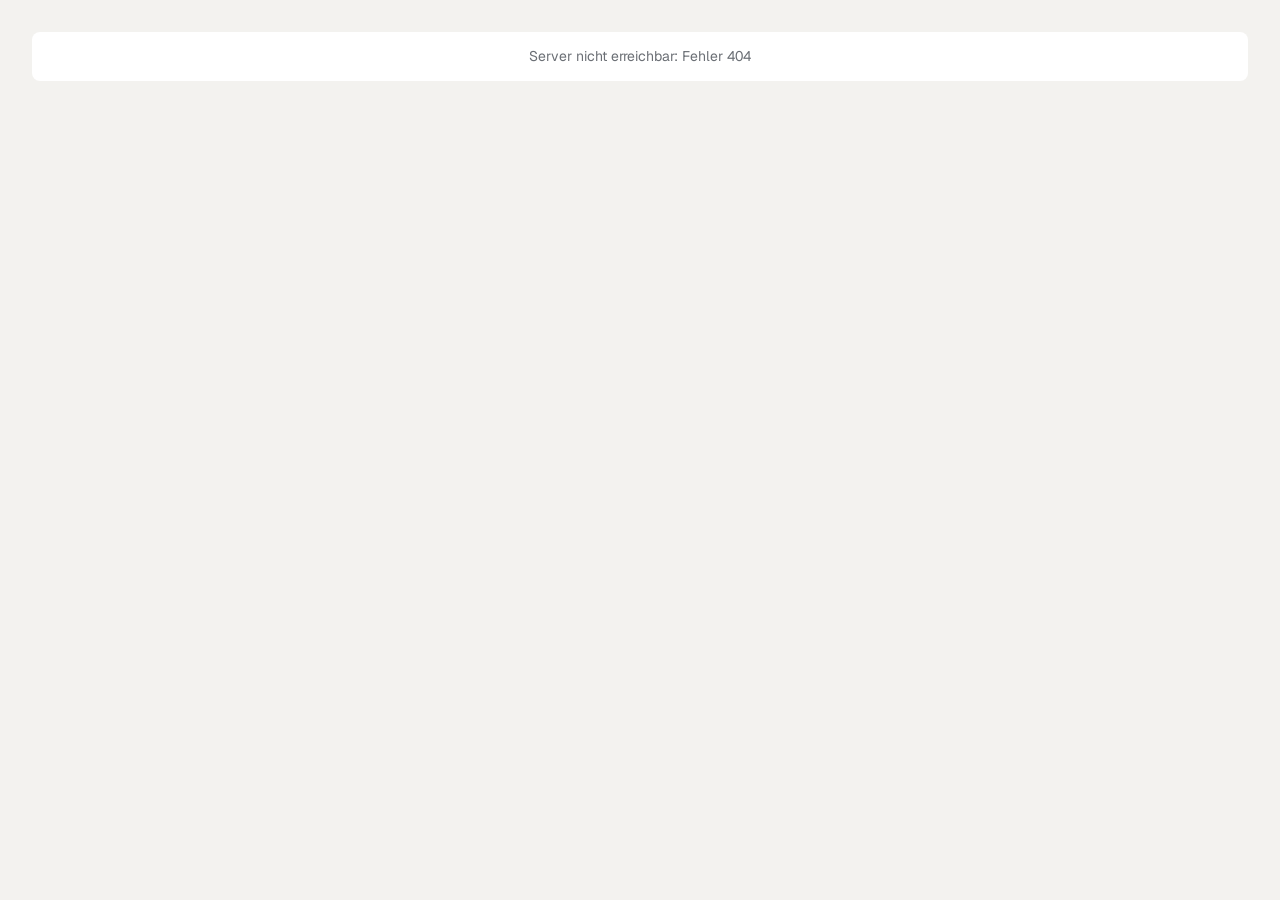
==== commit 3df0d4e1: "Rework the design to an achromatic ledger The chrome (navigation, buttons, tables) now holds no colo" ====
--- a/web/index.html
+++ b/web/index.html
@@ -5,6 +5,10 @@
 <meta name="viewport" content="width=device-width,initial-scale=1,viewport-fit=cover">
 <title>Homestead</title>
 <meta name="color-scheme" content="light dark">
+<script>/* Apply the saved theme before the first paint (auto | light | dark). */
+(function(){var t='auto';try{t=localStorage.getItem('hs-theme')||'auto'}catch(e){}
+if(t==='auto')t=matchMedia('(prefers-color-scheme: dark)').matches?'dark':'light';
+document.documentElement.dataset.theme=t})();</script>
 <link rel="preconnect" href="https://fonts.googleapis.com">
 <link rel="preconnect" href="https://fonts.gstatic.com" crossorigin>
 <link rel="stylesheet" href="https://fonts.googleapis.com/css2?family=Bricolage+Grotesque:opsz,wght@12..96,600;12..96,700&family=Geist:wght@400;500;600;700&display=swap">
@@ -27,13 +31,14 @@
       <div class="side-label" id="sideAccTitle">Konten</div>
       <div class="side-accounts" id="sideAccounts"></div>
       <div class="status" id="syncState" aria-live="polite"></div>
+      <div class="theme-slot"></div>
     </div>
   </aside>
   <div class="content">
     <header class="top" id="top" hidden>
       <div class="heading">
-        <div class="overline"><span id="areaTitle">Haushaltsbuch</span><span id="pRange" class="prange"></span></div>
         <h1 id="mLabel"></h1>
+        <p class="subline"><span id="areaTitle">Haushaltsbuch</span><span id="pRange" class="prange"></span></p>
       </div>
       <div class="top-actions">
         <div class="monthnav" id="monthnav" role="group" aria-label="Monat wählen">
@@ -47,7 +52,6 @@
   </div>
 </div>
 <div id="toast" class="toast" role="status" aria-live="polite" hidden></div>
-<script src="app.js"></script>
-<script src="hv.js"></script>
+<script type="module" src="js/main.js"></script>
 </body>
 </html>
--- a/web/app.css
+++ b/web/app.css
@@ -1,402 +1,619 @@
+/* homestead — achromatic ledger.
+ *
+ * The chrome holds no colour: navigation, buttons, cards and table rules are ink
+ * and stone. One hue (the teal of the mark) marks the data a page is about — what
+ * was spent, what came in, the current month. The only other colours say good or
+ * bad about a figure, never up or down.
+ *
+ * Type is one grotesk (Geist); Bricolage Grotesque has one job, the wordmark.
+ * Radii are the tight pair: 8 on panels, 6 on controls, 4 on chips.
+ * All motion lives in one block at the end of the file.
+ */
+
 :root{
-  --bg:#F4F2EE; --side:#FBFAF7; --surface:#FFFFFF; --surface-2:#F7F5F1; --line:#E6E2DA; --line-2:#EFEBE4;
-  --ink:#16181D; --ink-2:#4A4F59; --ink-3:#6B7079;
-  --accent:#0F6E6A; --accent-soft:#DCEDEA; --accent-ink:#0A4F4C; --on-accent:#FFFFFF;
-  --hero:#16181D; --hero-ink:#FFFFFF; --hero-2:#C9CCD2; --hero-track:#2C2F36;
-  --c-income:#3E6E9E; --c-bills:#0F6E6A; --c-expenses:#C77A12; --c-savings:#2F8F5B; --c-debts:#B4472F; --c-transfer:#8A8F98;
-  --h-bills:#5FB8AE; --h-expenses:#E0A447; --h-savings:#72C28F; --h-debts:#E07A62;
-  --good:#1F7A4D; --warn:#A35A08; --bad:#B42318; --warn-soft:#FBEBD3; --bad-soft:#FBE4E0; --good-soft:#DFF0E6;
-  --track:#EFEBE4; --radius:18px; --radius-s:10px;
-  --shadow:0 1px 2px rgba(22,24,29,.04);
+  /* Ground: the warm stone of the product's own world; cards stay white. */
+  --bg:#F3F2EF; --side:#F3F2EF; --surface:#FFFFFF; --surface-2:#FAF9F7; --active:#EAE7E1;
+  --line:#E6E3DC; --line-2:#F0EEE9; --control:#D3CFC7;
+  --ink:#15171A; --ink-2:#5B6066; --ink-3:#6B6F75;
+  --primary:#1D1F20; --on-primary:#FFFFFF;
+  /* The one data hue; everything else on a chart is ink or grey. */
+  --accent:#0F6E6A; --accent-soft:#E1EDEB; --accent-ink:#0A4F4C; --on-accent:#FFFFFF;
+  /* Category groups: the spending a page is about takes the hue, the rest are neutral. */
+  --c-income:#8B9096; --c-bills:#4E5358; --c-expenses:#0F6E6A; --c-savings:#767B81;
+  --c-debts:#3A3E43; --c-transfer:#9BA0A6;
+  /* One hue in four steps for the stacked month bar. */
+  --h-expenses:#0F6E6A; --h-bills:#3F8B87; --h-savings:#75AFAB; --h-debts:#A9CECB;
+  --good:#1F7A4D; --warn:#8A5A12; --bad:#B42318;
+  --good-soft:#DFF0E6; --warn-soft:#FBF1DD; --bad-soft:#FBE6E3;
+  --split-a:#4E5358; --split-a-ink:#FFFFFF; --split-b:#0F6E6A; --split-b-ink:#FFFFFF;
+  --track:#EAE7E1; --grid:#E6E3DC;
+  --radius:8px; --radius-s:6px; --radius-chip:4px;
   font-family:"Geist",system-ui,-apple-system,"Segoe UI",sans-serif;
+  color-scheme:light;
 }
-@media (prefers-color-scheme:dark){
-  :root{
-    --bg:#111315; --side:#15181B; --surface:#1B1F23; --surface-2:#22272C; --line:#2C3238; --line-2:#262B30;
-    --ink:#ECEEF0; --ink-2:#B5BAC1; --ink-3:#8E949C;
-    --accent:#5FB8AE; --accent-soft:#1D3533; --accent-ink:#9FE0D6; --on-accent:#0B1514;
-    --hero:#0A0C0E; --hero-ink:#FFFFFF; --hero-2:#B5BAC1; --hero-track:#262B30;
-    --c-income:#7FA9D6; --c-bills:#5FB8AE; --c-expenses:#E0A447; --c-savings:#72C28F; --c-debts:#E07A62; --c-transfer:#8E949C;
-    --good:#6FC593; --warn:#E3A451; --bad:#F08A76; --warn-soft:#3A2F1C; --bad-soft:#3D2420; --good-soft:#1F3A2A;
-    --track:#2C3238; --shadow:none;
-  }
+/* Theme: theme.js resolves Auto/Hell/Dunkel into data-theme on <html>. */
+:root[data-theme="dark"]{
+  color-scheme:dark;
+  --bg:#111315; --side:#111315; --surface:#191C1F; --surface-2:#202428; --active:#282D31;
+  --line:#262A2E; --line-2:#1F2326; --control:#3C4146;
+  --ink:#ECEEF0; --ink-2:#B4B7BA; --ink-3:#95999D;
+  --primary:#ECEEF0; --on-primary:#15171A;
+  --accent:#5FB8AE; --accent-soft:#1C3634; --accent-ink:#9FE0D6; --on-accent:#0B1514;
+  --c-income:#7B8086; --c-bills:#C3C7CB; --c-expenses:#5FB8AE; --c-savings:#90959B;
+  --c-debts:#DDE0E3; --c-transfer:#787D83;
+  --h-expenses:#5FB8AE; --h-bills:#4E9A94; --h-savings:#40807B; --h-debts:#346864;
+  --good:#5FC08C; --warn:#D9A24F; --bad:#E5566F;
+  --good-soft:#17301F; --warn-soft:#332814; --bad-soft:#2C1A20;
+  --split-a:#C3C7CB; --split-a-ink:#15171A; --split-b:#5FB8AE; --split-b-ink:#0B1514;
+  --track:#262A2E; --grid:#262A2E;
 }
+
 *{box-sizing:border-box}
 html,body{margin:0}
-body{background:var(--bg);color:var(--ink);font-size:15px;line-height:1.45;font-variant-numeric:tabular-nums}
-h1,h2,h3{font-family:"Bricolage Grotesque","Geist",system-ui,sans-serif;text-wrap:balance;margin:0}
-.tnum,td,.kpi b,.bignum{font-variant-numeric:tabular-nums}
+body{background:var(--bg);color:var(--ink);font-size:14px;line-height:1.5;font-variant-numeric:tabular-nums;
+  -webkit-font-smoothing:antialiased}
+h1,h2,h3{margin:0;text-wrap:balance;font-weight:600;letter-spacing:0}
+.tnum,td,th.r,.bignum,.big{font-variant-numeric:tabular-nums}
 button{font:inherit;cursor:pointer;color:inherit}
 input,select{font:inherit;color:inherit}
-a{color:var(--accent)}
-a:hover{color:var(--accent-ink)}
-:focus-visible{outline:2px solid var(--accent);outline-offset:2px}
+a{color:var(--ink)}
+.note a,p a,td a,li a,.banner a{color:var(--accent-ink)}
+:root[data-theme="dark"] .note a,:root[data-theme="dark"] p a,:root[data-theme="dark"] td a,
+:root[data-theme="dark"] li a,:root[data-theme="dark"] .banner a{color:var(--accent)}
+:focus-visible{outline:2px solid var(--accent);outline-offset:2px;border-radius:2px}
 [hidden]{display:none!important}
 svg{flex:none}
 
-/* Layout: sidebar + content */
+/* ---------- Shell: open plane. Sidebar on the page ground, no top bar ---------- */
 .app{display:flex;min-height:100vh}
-.side{position:sticky;top:0;height:100vh;width:256px;flex:none;display:flex;flex-direction:column;gap:26px;padding:26px 18px;background:var(--side);border-right:1px solid var(--line);overflow-y:auto}
+.side{position:sticky;top:0;height:100vh;width:240px;flex:none;display:flex;flex-direction:column;gap:24px;
+  padding:28px 16px;background:var(--side);border-right:1px solid var(--line);overflow-y:auto}
 .logo{display:flex;align-items:center;gap:10px;text-decoration:none;color:var(--ink)}
-.logo-mark{width:34px;height:34px;border-radius:10px;background:var(--accent);color:var(--on-accent);display:grid;place-items:center}
-.logo-mark svg{width:20px;height:20px}
-.logo-text{font-family:"Bricolage Grotesque",sans-serif;font-weight:700;font-size:21px;letter-spacing:-.02em}
-.areas{display:grid;grid-template-columns:1fr 1fr;gap:4px;padding:4px;background:var(--line-2);border-radius:12px}
-.areas a{padding:8px 0;border-radius:9px;text-align:center;text-decoration:none;color:var(--ink-2);font-weight:500;font-size:13px}
+.logo-mark{width:30px;height:30px;border-radius:var(--radius-s);background:var(--accent);color:var(--on-accent);
+  display:grid;place-items:center}
+.logo-mark svg{width:18px;height:18px}
+.logo-text{font-family:"Bricolage Grotesque","Geist",system-ui,sans-serif;font-weight:700;font-size:19px;
+  letter-spacing:-.02em}
+
+/* Area switcher: the scope this product is showing. Neutral, like the nav. */
+.areas{display:grid;grid-template-columns:1fr 1fr;gap:2px;padding:2px;background:var(--active);
+  border-radius:var(--radius-s)}
+.areas a{padding:7px 0;border-radius:4px;text-align:center;text-decoration:none;color:var(--ink-2);
+  font-weight:500;font-size:13px}
 .areas a:hover{color:var(--ink)}
-.areas a[aria-current="page"]{background:var(--surface);color:var(--ink);font-weight:600;box-shadow:0 1px 2px rgba(22,24,29,.08)}
-.nav{display:flex;flex-direction:column;gap:2px}
-.nav a{display:flex;align-items:center;gap:12px;padding:10px 12px;border-radius:10px;text-decoration:none;color:var(--ink-2);font-weight:500;font-size:14px}
-.nav a svg{width:18px;height:18px}
+.areas a[aria-current="page"]{background:var(--surface);color:var(--ink);font-weight:600}
+:root[data-theme="dark"] .areas a[aria-current="page"]{background:var(--surface-2)}
+
+.nav{display:flex;flex-direction:column;gap:1px}
+.nav a{display:flex;align-items:center;gap:10px;height:32px;padding:0 10px;border-radius:var(--radius-s);
+  text-decoration:none;color:var(--ink-2);font-weight:400;font-size:14px}
+.nav a svg{width:16px;height:16px;color:var(--ink-3)}
 .nav a:hover{background:var(--line-2);color:var(--ink)}
-.nav a[aria-current="page"]{background:var(--accent-soft);color:var(--accent-ink);font-weight:600}
-.side-foot{margin-top:auto;display:flex;flex-direction:column;gap:9px}
-.side-label{font-size:11.5px;font-weight:600;letter-spacing:.07em;text-transform:uppercase;color:var(--ink-3)}
-.side-accounts{display:flex;flex-direction:column;gap:7px}
+.nav a[aria-current="page"]{background:var(--active);color:var(--ink);font-weight:500}
+.nav a[aria-current="page"] svg{color:var(--ink)}
+
+.side-foot{margin-top:auto;display:flex;flex-direction:column;gap:8px}
+.side-label{font-size:12px;font-weight:500;color:var(--ink-3)}
+.side-accounts{display:flex;flex-direction:column;gap:6px}
 .side-accounts div{display:flex;justify-content:space-between;gap:8px;font-size:13px}
 .side-accounts span{overflow:hidden;text-overflow:ellipsis;white-space:nowrap;color:var(--ink-2)}
-.side-accounts b{font-weight:600;white-space:nowrap}
-.status{display:flex;align-items:center;gap:8px;font-size:12px;color:var(--ink-3);margin-top:6px}
-.status:not(:empty)::before{content:"";width:8px;height:8px;border-radius:50%;background:var(--good);flex:none}
-.status.running::before{background:var(--warn)}
+.side-accounts b{font-weight:500;white-space:nowrap}
+.status{display:flex;align-items:center;gap:7px;font-size:12px;color:var(--ink-3);margin-top:4px}
+.status:not(:empty)::before{content:"";width:6px;height:6px;border-radius:50%;background:var(--ink-3);flex:none}
+.status.running::before{background:var(--accent)}
 .status.problem::before{background:var(--bad)}
-.content{flex:1;min-width:0;padding:30px 40px 64px;display:flex;flex-direction:column;gap:22px;max-width:1320px}
-
-header.top{display:flex;align-items:flex-end;flex-wrap:wrap;gap:14px 16px}
+
+.content{flex:1;min-width:0;padding:32px 32px 72px;display:flex;flex-direction:column;gap:20px;max-width:1340px}
+
+/* ---------- Page title: a noun, with one grey line about the data under it ---------- */
+header.top{display:flex;align-items:flex-start;flex-wrap:wrap;gap:12px 16px}
 .heading{display:flex;flex-direction:column;gap:3px;min-width:0;margin-right:auto}
-.overline{font-size:13px;color:var(--ink-3);display:flex;flex-wrap:wrap;gap:0 6px}
-.overline .prange:not(:empty)::before{content:"· "}
-header.top h1{font-size:34px;font-weight:700;letter-spacing:-.02em;line-height:1.1}
+header.top h1{font-size:24px;font-weight:600;letter-spacing:-.01em;line-height:1.2}
+.subline{margin:0;font-size:14px;color:var(--ink-3);display:flex;flex-wrap:wrap;gap:0 6px}
+.subline .prange:not(:empty)::before{content:"· "}
 .top-actions{display:flex;align-items:center;gap:8px}
-.monthnav{display:flex;gap:8px}
-.icon-btn{border:1px solid var(--line);background:var(--surface);width:40px;height:40px;border-radius:10px;display:inline-grid;place-items:center;color:var(--ink-2)}
-.icon-btn svg{width:16px;height:16px}
+.monthnav{display:flex;gap:6px}
+.icon-btn{border:1px solid var(--control);background:var(--surface);width:32px;height:32px;
+  border-radius:var(--radius-s);display:inline-grid;place-items:center;color:var(--ink-2)}
+.icon-btn svg{width:15px;height:15px}
 .icon-btn:hover{border-color:var(--ink-3);color:var(--ink)}
-.icon-btn.on{background:var(--accent);border-color:var(--accent);color:var(--on-accent)}
-.btn.dark{background:var(--ink);border-color:var(--ink);color:var(--bg);height:40px;padding:0 16px;border-radius:10px}
-.btn.dark:hover{opacity:.9;border-color:var(--ink)}
-.btn.dark svg{width:16px;height:16px}
-
-/* Mobile: sidebar becomes a top bar, navigation a bottom bar */
-@media (max-width:900px){
-  .app{flex-direction:column}
-  .side{position:sticky;top:0;z-index:6;height:auto;width:auto;flex-direction:row;align-items:center;gap:12px;padding:10px 16px;border-right:0;border-bottom:1px solid var(--line);overflow:visible}
-  .logo-text{font-size:18px}.logo-mark{width:30px;height:30px}
-  .areas{margin-left:auto;min-width:190px}
-  .side-foot{display:none}
-  .nav{position:fixed;left:0;right:0;bottom:0;z-index:7;flex-direction:row;gap:0;overflow-x:auto;background:var(--surface);border-top:1px solid var(--line);padding:6px 6px calc(8px + env(safe-area-inset-bottom,0px))}
-  .nav a{flex:1 0 72px;flex-direction:column;gap:3px;padding:6px 4px;font-size:11px;text-align:center;border-radius:8px;white-space:nowrap}
-  .nav a svg{width:22px;height:22px}
-  .nav a[aria-current="page"]{background:transparent;color:var(--accent)}
-  .content{padding:18px 16px 110px;gap:16px}
-  header.top h1{font-size:26px}
-  .sync-btn span{display:none}
-  .btn.dark.sync-btn{width:40px;padding:0;justify-content:center}
-}
-.toast{bottom:calc(16px + env(safe-area-inset-bottom,0px))}
-@media (max-width:900px){.toast{bottom:calc(88px + env(safe-area-inset-bottom,0px))}}
-
-main{display:grid;gap:20px}
-.banner{display:flex;flex-wrap:wrap;align-items:center;gap:10px 16px;background:var(--accent-soft);border-radius:14px;padding:14px 18px;font-size:14px}
-.banner.warn{background:var(--warn-soft)}
-.banner.bad{background:var(--bad-soft)}
-.banner p{margin:0;flex:1 1 280px}
-
-.btn{border:1px solid var(--line);background:var(--surface);color:var(--ink);border-radius:10px;padding:8px 14px;font-weight:600;font-size:14px;text-decoration:none;display:inline-flex;align-items:center;gap:6px}
-.btn:hover{border-color:var(--ink-3)}
-.btn.primary{background:var(--accent);border-color:var(--accent);color:var(--on-accent)}
-.btn.ghost{background:transparent;border-color:transparent;color:var(--ink-2)}
-.btn.ghost:hover{color:var(--ink);background:var(--surface-2)}
-.btn.small{padding:4px 9px;font-size:13px}
-.btn.danger{color:var(--bad)}
-.btn[disabled]{opacity:.5;cursor:default}
-
-.card{background:var(--surface);border:1px solid var(--line);border-radius:var(--radius);box-shadow:var(--shadow);padding:22px}
-.card h3,.label{font-size:16px;letter-spacing:0;text-transform:none;color:var(--ink);font-family:"Geist",sans-serif;font-weight:600;margin:0 0 14px}
-.empty{padding:28px 16px;text-align:center;color:var(--ink-3)}
+.icon-btn.on{background:var(--primary);border-color:var(--primary);color:var(--on-primary)}
+/* A refresh, not the screen's primary: that one belongs to the page's own job. */
+.btn.dark{background:var(--surface);border-color:var(--control);color:var(--ink);height:32px;
+  padding:0 13px;border-radius:var(--radius-s)}
+.btn.dark:hover{border-color:var(--ink-3)}
+.btn.dark svg{width:15px;height:15px;color:var(--ink-2)}
+
+main{display:grid;grid-template-columns:minmax(0,1fr);gap:20px}
+
+/* ---------- Panels, buttons, banners ---------- */
+.card{background:var(--surface);border:1px solid var(--line);border-radius:var(--radius);padding:20px;
+  container-type:inline-size}
+.card h3,.label{font-size:16px;font-weight:600;color:var(--ink);margin:0 0 12px}
+.empty{padding:14px 16px;text-align:center;color:var(--ink-3);border:1px dashed var(--line);
+  border-radius:var(--radius);margin:0}
+.card>.empty,main>.empty{border:0}
 .note{font-size:13px;color:var(--ink-3);margin:10px 0 0}
 .row{display:flex;flex-wrap:wrap;gap:10px;align-items:center}
 .spacer{flex:1}
-
-/* Overview */
-.overview{display:grid;grid-template-columns:minmax(260px,1fr) minmax(300px,1.4fr) minmax(260px,1fr);gap:16px}
-@media (max-width:980px){.overview{grid-template-columns:1fr 1fr}.overview .ov-wide{grid-column:1 / -1;order:3}}
-@media (max-width:620px){.overview{grid-template-columns:1fr}}
-.ring-wrap{display:flex;flex-direction:column;align-items:center;gap:12px}
-.ring{position:relative;width:200px;max-width:100%;aspect-ratio:1}
-.ring svg{width:100%;height:100%;display:block}
-.ring .center{position:absolute;inset:0;display:flex;flex-direction:column;align-items:center;justify-content:center;text-align:center}
-.ring .center b{font-family:"Bricolage Grotesque",sans-serif;font-size:26px;font-weight:700}
-.ring .center small{font-size:12px;color:var(--ink-3)}
-.kpis{display:grid;grid-template-columns:repeat(3,1fr);gap:8px;width:100%}
-.kpi{background:var(--surface-2);border-radius:8px;padding:8px 10px}
-.kpi span{display:block;font-size:11px;color:var(--ink-3);text-transform:uppercase;letter-spacing:.06em}
-.kpi b{font-size:14px}
+.divider{height:1px;background:var(--line);margin:18px 0}
+.muted{color:var(--ink-3)}
+.small{font-size:13px}
+.clip{max-width:420px;overflow:hidden;text-overflow:ellipsis;white-space:nowrap}
 .neg{color:var(--bad)!important}
 .pos{color:var(--good)}
 
-.bars{display:grid;gap:14px}
-.bar-row{display:grid;grid-template-columns:96px 1fr;gap:10px;align-items:center}
-.bar-row .lbl{font-size:13px;font-weight:600;color:var(--ink-2)}
-.bar-stack{display:grid;gap:4px}
-.bar{position:relative;height:14px;background:var(--track);border-radius:4px;overflow:hidden}
-.bar i{position:absolute;inset:0 auto 0 0;border-radius:4px}
-.bar.budget i{opacity:.35}
-.bar.thin{height:6px}
-.bar-meta{display:flex;justify-content:space-between;font-size:12px;color:var(--ink-3)}
-.legend{display:flex;flex-wrap:wrap;gap:6px 14px;font-size:12px;color:var(--ink-3);margin-top:10px}
-.legend span::before{content:"";display:inline-block;width:10px;height:10px;border-radius:2px;background:var(--sw,var(--ink-3));margin-right:6px;vertical-align:-1px}
-.legend .l-b::before{opacity:.35}
-
-.dist{display:flex;align-items:center;gap:16px;flex-wrap:wrap}
-.dist svg{width:130px;height:130px;flex:none}
-.dist ul{list-style:none;margin:0;padding:0;display:grid;gap:6px;flex:1;min-width:140px}
-.dist li{display:grid;grid-template-columns:10px 1fr auto;gap:8px;align-items:center;font-size:13px}
-.dist li i{width:10px;height:10px;border-radius:2px}
-.dist li em{font-style:normal;color:var(--ink-3)}
-
-.second{display:grid;grid-template-columns:1.4fr 1fr;gap:16px;align-items:start}
-@media (max-width:860px){.second{grid-template-columns:1fr}}
-.trend svg{width:100%;height:auto;display:block}
-.trend text{fill:var(--ink-3);font-size:11px;font-family:inherit}
-.list{list-style:none;margin:0;padding:0;display:grid}
-.list li{display:grid;grid-template-columns:auto 1fr auto;gap:10px;align-items:center;padding:8px 0;border-bottom:1px solid var(--line-2);font-size:14px}
-.list li:last-child{border-bottom:0}
-.date-chip{font-size:12px;font-weight:600;background:var(--line-2);border-radius:10px;padding:6px 0;min-width:54px;text-align:center}
-
-/* Tables */
-.ledgers{display:grid;grid-template-columns:repeat(auto-fit,minmax(min(440px,100%),1fr));gap:16px;align-items:start}
-.ledger{background:var(--surface);border:1px solid var(--line);border-radius:var(--radius);box-shadow:var(--shadow);overflow:hidden}
-.ledger>header{display:flex;flex-wrap:wrap;align-items:center;gap:6px 10px;padding:16px 18px 12px}
-.ledger>header::before{content:"";width:10px;height:10px;border-radius:3px;background:var(--gc,var(--accent));flex:none}
-.ledger>header h2{font-size:16px;font-weight:600;font-family:"Geist",sans-serif}
+.banner{display:flex;flex-wrap:wrap;align-items:center;gap:10px 16px;background:var(--surface);
+  border:1px solid var(--line);border-left:3px solid var(--ink-3);border-radius:var(--radius);
+  padding:13px 16px;font-size:14px}
+.banner.warn{border-left-color:var(--warn);background:var(--warn-soft)}
+.banner.bad{border-left-color:var(--bad);background:var(--bad-soft)}
+.banner p{margin:0;flex:1 1 280px}
+
+.btn{border:1px solid var(--control);background:var(--surface);color:var(--ink);border-radius:var(--radius-s);
+  height:32px;padding:0 13px;font-weight:500;font-size:14px;text-decoration:none;
+  display:inline-flex;align-items:center;justify-content:center;gap:6px}
+.btn:hover{border-color:var(--ink-3)}
+.btn.primary{background:var(--primary);border-color:var(--primary);color:var(--on-primary)}
+.btn.primary:hover{background:var(--ink);border-color:var(--ink)}
+.btn.ghost{background:transparent;border-color:transparent;color:var(--ink-2)}
+.btn.ghost:hover{color:var(--ink);background:var(--active)}
+.btn.small{height:26px;padding:0 9px;font-size:13px}
+.btn.danger{color:var(--bad);border-color:var(--control)}
+.btn.danger:hover{border-color:var(--bad)}
+.btn[disabled]{opacity:.45;cursor:default}
+.btn svg{width:15px;height:15px}
+.linkbtn{background:none;border:0;padding:0;font:inherit;color:var(--accent-ink);text-decoration:underline;
+  text-underline-offset:2px;cursor:pointer}
+:root[data-theme="dark"] .linkbtn{color:var(--accent)}
+
+/* ---------- Tables: rules and alignment, no bands and no zebra ---------- */
+.ledgers{display:grid;grid-template-columns:repeat(auto-fit,minmax(min(440px,100%),1fr));gap:20px;
+  align-items:start}
+.ledger{background:var(--surface);border:1px solid var(--line);border-radius:var(--radius);overflow:hidden}
+.ledger>header{display:flex;flex-wrap:wrap;align-items:baseline;gap:4px 10px;padding:16px 18px 10px}
+.ledger>header h2{font-size:16px;font-weight:600}
 .ledger>header .sum{margin-left:auto;font-size:13px;color:var(--ink-3)}
-.ledger>header .sum b{color:var(--ink);font-size:15px}
+.ledger>header .sum b{color:var(--ink);font-size:14px;font-weight:600}
 .tbl-scroll{overflow-x:auto}
 table{width:100%;border-collapse:collapse}
-th{font-size:11.5px;letter-spacing:.05em;text-transform:uppercase;color:var(--ink-3);font-weight:600;text-align:left;padding:8px 12px;background:transparent;border-bottom:1px solid var(--line);white-space:nowrap}
+th{font-size:12px;font-weight:400;color:var(--ink-3);text-align:left;padding:6px 12px;background:transparent;
+  border-bottom:1px solid var(--line);white-space:nowrap;letter-spacing:0;text-transform:none}
 th.r,td.r{text-align:right}
-td{padding:10px 12px;border-bottom:1px solid var(--line-2);vertical-align:middle}
+td{padding:9px 12px;border-bottom:1px solid var(--line-2);vertical-align:middle}
 tbody tr:last-child td{border-bottom:0}
-tfoot td{font-weight:700;background:var(--surface-2);border-bottom:0}
-td input.num{width:96px;text-align:right;border:1px solid transparent;background:transparent;border-radius:6px;padding:5px 6px}
-td input.num:hover{border-color:var(--line)}
+tfoot td{font-weight:600;background:var(--surface-2);border-bottom:0;border-top:1px solid var(--line)}
+td input.num{width:92px;text-align:right;border:1px solid transparent;background:transparent;
+  border-radius:var(--radius-chip);padding:4px 6px}
+td input.num:hover{border-color:var(--control)}
 td input.num:focus{border-color:var(--accent);background:var(--surface);outline:none}
 td .cat-name{font-weight:500}
-td .ist-link{background:none;border:0;padding:0;font-weight:600;text-decoration:underline;text-decoration-color:var(--line);text-underline-offset:3px}
+td .ist-link{background:none;border:0;padding:0;font-weight:600;text-decoration:underline;
+  text-decoration-color:var(--line);text-underline-offset:3px}
 td .ist-link:hover{text-decoration-color:var(--ink-3)}
 td.over .ist-link{color:var(--bad)}
-.prog{width:72px}
-.muted{color:var(--ink-3)}
-.small{font-size:12px}
-.clip{max-width:420px;overflow:hidden;text-overflow:ellipsis;white-space:nowrap}
-
-/* Transactions */
-.filters{display:grid;grid-template-columns:1.5fr 1fr 1fr 1fr;gap:10px}
-@media (max-width:760px){.filters{grid-template-columns:1fr 1fr}}
-.field{display:grid;gap:4px;min-width:0}
-.field label{font-size:12px;color:var(--ink-3);font-weight:600}
-.field input,.field select,select.inline{border:1px solid var(--line);background:var(--surface);border-radius:10px;padding:9px 12px;width:100%;min-width:0}
-select.inline{padding:4px 8px;font-size:13px;width:auto;max-width:220px;background:var(--surface-2)}
-.tx-main{display:grid;gap:2px;min-width:180px}
-.tx-main b{font-weight:600}
-.src{display:inline-block;font-size:10px;font-weight:700;letter-spacing:.06em;text-transform:uppercase;border-radius:4px;padding:1px 5px;margin-left:6px;background:var(--surface-2);color:var(--ink-3);border:1px solid var(--line)}
-.src.manual{color:var(--accent);border-color:var(--accent)}
-.src.rule{color:var(--c-savings);border-color:var(--c-savings)}
-.amt-in{color:var(--good);font-weight:600}
-.amt-out{font-weight:600}
-.pill{display:inline-flex;align-items:center;gap:6px;padding:2px 9px;border-radius:999px;font-size:12px;font-weight:600;background:var(--surface-2);border:1px solid var(--line);white-space:nowrap}
-.pill i{width:8px;height:8px;border-radius:50%}
-
-/* Subscriptions */
-.stat-grid{display:grid;grid-template-columns:repeat(auto-fit,minmax(200px,1fr));gap:16px}
-.bignum{font-family:"Bricolage Grotesque",sans-serif;font-size:30px;font-weight:700;letter-spacing:-.01em}
-.bignum small{font-size:14px;color:var(--ink-3);font-family:"Geist",sans-serif;font-weight:500;margin-left:4px}
-.cycle{display:inline-block;padding:3px 10px;border-radius:999px;font-size:12px;font-weight:700;white-space:nowrap}
-.cycle.c30{background:#D8E8F4;color:#1E4E7A}
-.cycle.c91,.cycle.c61{background:#D8EFEA;color:#1D6358}
-.cycle.c182{background:#F3E7CF;color:#7A5418}
-.cycle.c365{background:#EEDCEB;color:#74325F}
-.cycle.c7,.cycle.c14{background:#E6E3F3;color:#463A7A}
-@media (prefers-color-scheme:dark){.cycle{filter:brightness(.78) saturate(1.25)}}
+.prog{width:64px}
+td.act{width:118px;text-align:right;white-space:nowrap}
+td.act .btn,td.act .pill{width:100%;justify-content:center}
+tr.clickable{cursor:pointer}
+tr.clickable:hover td{background:var(--surface-2)}
+tr.urgent-row td:first-child{box-shadow:inset 2px 0 0 var(--bad)} /* taste-skill-ignore: a left edge marker, not a shadow */
 tr.ignored td{opacity:.5}
 tr.ended td{opacity:.6}
+.ledger-note{padding:0 18px 14px;margin:8px 0 0}
+details.ended summary{cursor:pointer;padding:12px 18px;font-weight:500;color:var(--ink-2)}
+
+/* Progress inside a row: grey while it is fine, the negative colour when it is over. */
+.bar{position:relative;height:10px;background:var(--track);border-radius:var(--radius-chip);overflow:hidden}
+.bar i{position:absolute;inset:0 auto 0 0;border-radius:var(--radius-chip);background:var(--ink-3)}
+.bar.thin{height:4px}
+.bar-meta{display:flex;justify-content:space-between;font-size:12px;color:var(--ink-3)}
+.track{position:relative;height:6px;border-radius:3px;background:var(--track);overflow:hidden}
+.track i{position:absolute;inset:0 auto 0 0;border-radius:3px;background:var(--ink-3)}
+.track .mark{position:absolute;top:-2px;bottom:-2px;width:1px;background:var(--ink);opacity:.45}
+.legend{display:flex;flex-wrap:wrap;gap:6px 14px;font-size:12px;color:var(--ink-3);margin-top:10px}
+.legend span::before{content:"";display:inline-block;width:8px;height:8px;border-radius:2px;
+  background:var(--sw,var(--ink-3));margin-right:6px;vertical-align:-1px}
+.legend2{display:flex;gap:14px;font-size:13px;color:var(--ink-2);flex-wrap:wrap}
+.legend2 span{display:flex;align-items:center;gap:6px}
+.legend2 i{width:8px;height:8px;border-radius:2px;display:inline-block}
+
+.list{list-style:none;margin:0;padding:0;display:grid}
+.list li{display:grid;grid-template-columns:auto 1fr auto;gap:10px;align-items:center;padding:8px 0;
+  border-bottom:1px solid var(--line-2);font-size:14px}
+.list li:last-child{border-bottom:0}
+.date-chip{font-size:12px;font-weight:500;background:var(--surface-2);border:1px solid var(--line);
+  color:var(--ink-2);border-radius:var(--radius-chip);padding:4px 0;min-width:52px;text-align:center}
+.date-chip.urgent{background:var(--bad-soft);border-color:var(--bad-soft);color:var(--bad)}
+
+/* ---------- Transactions ---------- */
+.filters{display:grid;grid-template-columns:1.5fr 1fr 1fr 1fr;gap:10px}
+.filters.nk{grid-template-columns:2fr 1fr 2fr}
+@media (max-width:760px){.filters,.filters.nk{grid-template-columns:1fr 1fr}
+  .filters.nk>:last-child{grid-column:1/-1}}
+.field{display:grid;gap:6px;min-width:0}
+.field label{font-size:13px;color:var(--ink-2);font-weight:500}
+.field input,.field select,select.inline{border:1px solid var(--control);background:var(--surface);
+  border-radius:var(--radius-s);padding:0 10px;height:32px;width:100%;min-width:0}
+.field input:focus,.field select:focus,select.inline:focus{border-color:var(--accent);outline:none}
+select.inline{padding:0 6px;font-size:13px;width:auto;max-width:220px;height:26px}
+input.inline{flex:1;min-width:0;border:1px solid transparent;background:transparent;
+  border-radius:var(--radius-chip);padding:5px 7px;font:inherit;font-size:14px;color:inherit}
+input.inline:hover{border-color:var(--control)}
+input.inline:focus{border-color:var(--accent);background:var(--surface);outline:none}
+.tx-main{display:grid;gap:1px;min-width:0}
+.tx-main b{font-weight:500}
+.src{display:inline-block;font-size:11px;font-weight:500;border-radius:var(--radius-chip);padding:1px 5px;
+  margin-left:6px;background:var(--surface-2);color:var(--ink-3);border:1px solid var(--line);white-space:nowrap}
+.src.manual{color:var(--accent-ink);border-color:var(--accent-soft);background:var(--accent-soft)}
+:root[data-theme="dark"] .src.manual{color:var(--accent-ink)}
+.src.rule{color:var(--ink-2)}
+.src svg{width:11px;height:11px;vertical-align:-1px}
+/* The sign carries the meaning; income is the one figure that takes a colour. */
+.amt-in{color:var(--good);font-weight:500}
+.amt-out{font-weight:500}
+.pill{display:inline-flex;align-items:center;gap:6px;padding:2px 8px;border-radius:var(--radius-chip);
+  font-size:12px;font-weight:500;background:var(--surface-2);border:1px solid var(--line);white-space:nowrap;
+  flex:none;color:var(--ink-2)}
+.pill i{width:6px;height:6px;border-radius:50%;background:var(--ink-3)}
+.pill svg{width:12px;height:12px}
+
+/* ---------- Subscriptions & fixed costs ---------- */
+.stat-grid{display:grid;grid-template-columns:repeat(auto-fit,minmax(200px,1fr));gap:20px;align-items:start}
+.bignum{font-size:24px;font-weight:600;letter-spacing:-.01em}
+.bignum small{font-size:13px;color:var(--ink-3);font-weight:400;margin-left:4px}
+/* A cycle is a word, not a hue: one neutral chip for every interval. */
+.cycle{display:inline-block;padding:2px 8px;border-radius:var(--radius-chip);font-size:12px;font-weight:500;
+  white-space:nowrap;background:var(--surface-2);border:1px solid var(--line);color:var(--ink-2);flex:none}
 .state-btns{display:flex;gap:4px;justify-content:flex-end}
-.state-btns .icon-btn{width:30px;height:30px;border-radius:8px;font-size:14px}
-details.ended summary{cursor:pointer;padding:12px 14px;font-weight:600;color:var(--ink-2)}
-
-/* Couple */
-.paar-grid{display:grid;grid-template-columns:repeat(auto-fit,minmax(min(320px,100%),1fr));gap:16px}
+.state-btns .icon-btn{width:26px;height:26px;border-radius:var(--radius-chip)}
+.state-btns .icon-btn svg{width:13px;height:13px}
+
+/* ---------- Couple split ---------- */
+.paar-grid{display:grid;grid-template-columns:repeat(auto-fit,minmax(min(320px,100%),1fr));gap:20px;align-items:start}
 .names{display:flex;gap:12px;flex-wrap:wrap}
-.names .field{flex:1 1 160px}
-.share-bar{display:flex;height:26px;border-radius:6px;overflow:hidden;margin-block:8px 4px;font-size:12px;font-weight:700;color:#fff}
-.share-bar div{display:flex;align-items:center;justify-content:center;min-width:0;overflow:hidden;white-space:nowrap}
-
-/* Accounts */
-.acc-grid{display:grid;grid-template-columns:repeat(auto-fit,minmax(min(340px,100%),1fr));gap:16px}
+.names .field{flex:0 1 300px}
+.share-bar{display:flex;height:24px;border-radius:var(--radius-chip);overflow:hidden;margin-block:8px 4px;
+  font-size:12px;font-weight:500;gap:2px}
+.share-bar .a{background:var(--split-a);color:var(--split-a-ink)}
+.share-bar .b{background:var(--split-b);color:var(--split-b-ink)}
+.share-bar div{display:flex;align-items:center;justify-content:center;min-width:0;overflow:hidden;
+  white-space:nowrap}
+
+/* ---------- Accounts ---------- */
+.acc-grid{display:grid;grid-template-columns:repeat(auto-fit,minmax(min(340px,100%),1fr));gap:20px;align-items:start}
 .acc{display:grid;gap:10px}
 .acc .top{display:flex;align-items:flex-start;gap:10px}
 .acc .bal{margin-left:auto;text-align:right}
-.acc .bal b{font-family:"Bricolage Grotesque",sans-serif;font-size:22px}
-.iban{font-family:ui-monospace,SFMono-Regular,Menlo,monospace;font-size:12px;color:var(--ink-3);letter-spacing:.02em}
-.bank-list{max-height:360px;overflow:auto;border:1px solid var(--line);border-radius:8px;margin-top:10px}
-.bank-list button{display:flex;align-items:center;gap:10px;width:100%;text-align:left;border:0;border-bottom:1px solid var(--line-2);background:var(--surface);padding:9px 12px}
-.bank-list button:hover{background:var(--surface-2)}
-.bank-list img{width:28px;height:28px;object-fit:contain;border-radius:4px;background:#fff}
-.dot{width:9px;height:9px;border-radius:50%;display:inline-block;background:var(--ink-3)}
-.dot.active{background:var(--good)}.dot.expired,.dot.error{background:var(--bad)}.dot.pending{background:var(--warn)}
-
-.login{max-width:380px;margin:12vh auto 0;display:grid;gap:14px}
-.toast{position:fixed;left:50%;transform:translateX(-50%);bottom:calc(16px + env(safe-area-inset-bottom,0px));background:var(--ink);color:var(--bg);border-radius:10px;padding:10px 14px;display:flex;flex-wrap:wrap;gap:8px 14px;align-items:center;max-width:calc(100% - 32px);box-shadow:0 6px 24px rgba(0,0,0,.25);z-index:20;font-size:14px}
-.toast .btn{background:transparent;color:var(--bg);border-color:rgba(255,255,255,.35)}
-@media (prefers-reduced-motion:no-preference){.bar i,.ring circle{transition:all .35s ease}}
-
-table.fc td{padding:5px 0;border-bottom:0}
-table.fc tr.total td{border-top:1px solid var(--line);padding-top:9px;font-weight:700;font-size:16px}
-
-.up-acc{border:1px solid var(--line-2);border-radius:8px;padding:10px 12px;margin-bottom:10px}
-.up-head{display:flex;justify-content:space-between;align-items:baseline;gap:10px;flex-wrap:wrap;margin-bottom:4px}
-table.up td{padding:4px 0;border-bottom:1px solid var(--line-2);font-size:14px}
-table.up td:first-child{width:52px;color:var(--ink-3)}
-table.up tfoot td{background:transparent;font-weight:600;border-bottom:0;padding-top:6px}
-table.up.grand td{border:0;font-size:15px;padding:6px 0}
-table.up.grand td:first-child{width:auto;color:var(--ink);font-weight:700}
-
-/* Property management */
-nav.subtabs{display:flex;gap:4px;overflow-x:auto;border-bottom:1px solid var(--line);padding-bottom:8px}
-nav.subtabs a{padding:6px 12px;border-radius:8px;text-decoration:none;color:var(--ink-2);font-weight:600;font-size:14px;white-space:nowrap}
-nav.subtabs a:hover{background:var(--surface);color:var(--ink)}
-nav.subtabs a[aria-current="page"]{background:var(--accent-soft);color:var(--ink)}
-.st{display:inline-block;padding:4px 10px;border-radius:999px;font-size:12px;font-weight:600}
-.st-ok{background:var(--good-soft);color:var(--good)}.st-warn{background:var(--warn-soft);color:var(--warn)}.st-bad{background:var(--bad-soft);color:var(--bad)}.st-muted{background:var(--surface-2);color:var(--ink-3)}
-.form-grid{display:grid;grid-template-columns:repeat(auto-fill,minmax(min(200px,100%),1fr));gap:10px;margin-bottom:10px}
-.lease-grid{display:grid;grid-template-columns:1.2fr 1fr;gap:20px;padding:14px}
-@media (max-width:860px){.lease-grid{grid-template-columns:1fr}}
-ol.steps{margin:0;padding-left:20px;flex-basis:100%}
-tr.clickable{cursor:pointer}
-tr.clickable:hover td{background:var(--surface-2)}
-tr.urgent-row td:first-child{box-shadow:inset 3px 0 0 var(--bad)}
-.date-chip.urgent{background:var(--bad-soft);color:var(--bad)}
-.statement h3{text-transform:none;letter-spacing:0;font-size:18px;color:var(--ink);font-family:"Bricolage Grotesque",sans-serif}
-@media print{
-  body{background:#fff;color:#000}
-  body *{visibility:hidden}
-  .print-target,.print-target *{visibility:visible}
-  .print-target{position:absolute;left:0;top:0;width:100%;border:0;box-shadow:none}
-  .no-print,.print-target .no-print{display:none!important}
-}
-
-/* Areas: property management uses violet */
-body[data-area="verwaltung"]{--accent:#5B45B8;--accent-soft:#E9E4FA;--accent-ink:#43328C}
-@media (prefers-color-scheme:dark){body[data-area="verwaltung"]{--accent:#A99CF0;--accent-soft:#2A2548;--accent-ink:#D2CAFF;--on-accent:#15122A}}
-/* Budget average per category */
-.avg-hint{display:block;font-size:11.5px;color:var(--ink-3);margin-top:2px;font-weight:400}
-button.avg-hint{background:none;border:0;padding:0;font:inherit;font-size:11.5px;cursor:pointer;text-align:left}
-.avg-hint.off{color:var(--warn);font-weight:600;text-decoration:underline;text-underline-offset:2px}
-.linkbtn{background:none;border:0;padding:0;font:inherit;color:var(--accent);text-decoration:underline;cursor:pointer}
-/* Budget month: salary selection */
-.salary-pick{border:0;padding:0;margin:14px 0 0;display:flex;flex-direction:column;gap:6px}
-.salary-pick legend{font-size:13px;font-weight:600;color:var(--ink-2);margin-bottom:4px}
-.salary-pick .note{margin:0 0 4px}
+.acc .bal b{font-size:20px;font-weight:600}
 .acc .sched{margin:6px 0 0}
 .acc .sched.warn{color:var(--warn)}
-
-/* ---------- Monthly budget (redesign) ---------- */
+.iban{font-family:ui-monospace,SFMono-Regular,Menlo,monospace;font-size:12px;color:var(--ink-3)} /* an IBAN is an identifier */
+.bank-list{max-height:360px;overflow:auto;border:1px solid var(--line);border-radius:var(--radius-s);margin-top:10px}
+.bank-list button{display:flex;align-items:center;gap:10px;width:100%;text-align:left;border:0;
+  border-bottom:1px solid var(--line-2);background:var(--surface);padding:9px 12px}
+.bank-list button:hover{background:var(--surface-2)}
+.bank-list img{width:26px;height:26px;object-fit:contain;border-radius:var(--radius-chip);background:#fff}
+.dot{width:7px;height:7px;border-radius:50%;display:inline-block;background:var(--ink-3)}
+.dot.active{background:var(--good)}
+.dot.expired,.dot.error{background:var(--bad)}
+.dot.pending{background:var(--warn)}
+
+.login{max-width:360px;margin:12vh auto 0;display:grid;gap:14px}
+
+/* ---------- Budget month ---------- */
 .grid3{display:grid;grid-template-columns:repeat(3,minmax(0,1fr));gap:20px;align-items:start}
-.grid3 > .span2{grid-column:span 2}
-@media (max-width:1100px){.grid3{grid-template-columns:1fr}.grid3 > .span2{grid-column:auto}}
-.hero{background:var(--hero);color:var(--hero-ink);border-radius:20px;padding:28px;display:flex;flex-direction:column;gap:22px}
+.grid3>.span2{grid-column:span 2}
+/* Two cards stacked in one column beside a tall card: together they are one block. */
+.grid3>.col{display:flex;flex-direction:column;gap:20px;min-width:0}
+@media (max-width:1100px){.grid3{grid-template-columns:1fr}.grid3>.span2{grid-column:auto}}
+
+/* The lead card: how much is left until the next salary, and where the income went. */
+.hero{background:var(--surface);border:1px solid var(--line);border-radius:var(--radius);padding:20px;
+  display:flex;flex-direction:column;gap:18px}
 .hero-top{display:flex;justify-content:space-between;align-items:flex-start;gap:12px;flex-wrap:wrap}
-.hero .lbl{font-size:14px;color:var(--hero-2)}
-.hero .big{font-family:"Bricolage Grotesque",sans-serif;font-size:64px;font-weight:700;letter-spacing:-.03em;line-height:1;margin:6px 0}
-.hero .big.neg{color:#FF9B8A!important}
-.hero .sub{font-size:14px;color:var(--hero-2)}
-.hero .chip{padding:7px 12px;border-radius:999px;background:rgba(95,184,174,.18);color:#9FE0D6;font-size:13px;font-weight:600;white-space:nowrap}
-.hero .chip.bad{background:rgba(255,155,138,.16);color:#FFB4A6}
-.stack{height:12px;border-radius:6px;background:var(--hero-track);display:flex;overflow:hidden}
+.hero .lbl{font-size:13px;color:var(--ink-3)}
+.hero .big{font-size:30px;font-weight:600;letter-spacing:-.02em;line-height:1.1;margin:4px 0 2px}
+.hero .sub{font-size:13px;color:var(--ink-3)}
+.hero .chip{padding:3px 8px;border-radius:var(--radius-chip);background:var(--surface-2);
+  border:1px solid var(--line);color:var(--ink-2);font-size:12px;font-weight:500;white-space:nowrap}
+.hero .chip.bad{background:var(--bad-soft);border-color:var(--bad-soft);color:var(--bad)}
+/* The one hue, in four steps, on the data the page is about. */
+.stack{height:10px;border-radius:var(--radius-chip);background:var(--track);display:flex;overflow:hidden;gap:2px}
 .stack i{display:block;height:100%}
 .hero-legend{display:grid;grid-template-columns:repeat(4,minmax(0,1fr));gap:16px}
-.hero-legend div{display:flex;flex-direction:column;gap:4px}
-.hero-legend span{display:flex;align-items:center;gap:6px;font-size:13px;color:var(--hero-2)}
+.hero-legend>div{display:flex;flex-direction:column;gap:3px}
+.hero-legend span{display:flex;align-items:center;gap:6px;font-size:13px;color:var(--ink-3)}
 .hero-legend span i{width:8px;height:8px;border-radius:2px}
-.hero-legend b{font-size:20px;font-weight:600}
-@media (max-width:620px){.hero{padding:20px}.hero .big{font-size:46px}.hero-legend{grid-template-columns:1fr 1fr}}
-
-.fc-rows{display:flex;flex-direction:column;gap:10px;font-size:14px}
+.hero-legend b{font-size:18px;font-weight:600}
+.hero-legend small{font-size:12px;color:var(--ink-3);margin-top:-2px}
+.hero-legend .mini{height:3px;border-radius:2px;background:var(--track);overflow:hidden;margin-top:4px}
+.hero-legend .mini i{display:block;height:100%}
+.hero-accts{border-top:1px solid var(--line);padding-top:16px;display:flex;flex-direction:column;gap:12px}
+.hero-accts-h{display:flex;justify-content:space-between;gap:12px;font-size:13px;color:var(--ink-3)}
+.hero-accts-h b{color:var(--ink);font-weight:600}
+.hero-accts-grid{display:grid;grid-template-columns:repeat(auto-fill,minmax(180px,1fr));gap:14px 16px}
+.hero-accts-grid div{display:flex;flex-direction:column;gap:1px;min-width:0}
+.hero-accts-grid span{overflow:hidden;text-overflow:ellipsis;white-space:nowrap;font-size:13px;font-weight:500}
+.hero-accts-grid b{font-size:16px;font-weight:600}
+.hero-accts-grid small{font-size:12px;color:var(--ink-3)}
+
+.card-head{display:flex;align-items:baseline;gap:12px;flex-wrap:wrap;margin-bottom:10px}
+.card-head h3{margin:0}
+.card-head .meta{font-size:13px;color:var(--ink-3)}
+.card-head .right{margin-left:auto;font-size:13px;color:var(--ink-3)}
+
+/* Forecast until the next salary */
+table.fc td{padding:5px 0;border-bottom:0}
+table.fc tr.total td{border-top:1px solid var(--line);padding-top:9px;font-weight:600;font-size:15px}
+.fc-items{margin-top:12px;font-size:13px}
+.fc-items summary{cursor:pointer;color:var(--ink-2);font-weight:500}
+.fc-items .list{margin-top:6px}
+.fc-items .list li{font-size:13px;padding:5px 0;grid-template-columns:auto minmax(0,1fr) auto;gap:8px}
+.fc-items .clip{overflow:hidden;text-overflow:ellipsis;white-space:nowrap}
+.fc-items .date-chip{min-width:46px;padding:2px 0;font-size:11px}
+.fc-rows{display:flex;flex-direction:column;gap:9px;font-size:14px}
 .fc-rows div{display:flex;justify-content:space-between;gap:10px}
 .fc-rows span{color:var(--ink-2)}
 .fc-rows b{font-weight:600}
-.fc-total{display:flex;justify-content:space-between;align-items:baseline;border-top:1px solid var(--line);margin-top:14px;padding-top:14px;font-weight:600}
-.fc-total b{font-family:"Bricolage Grotesque",sans-serif;font-size:28px}
-
-.card-head{display:flex;align-items:baseline;gap:12px;flex-wrap:wrap;margin-bottom:10px}
-.card-head h3{margin:0}
-.card-head .meta{font-size:13px;color:var(--ink-3)}
-.card-head .right{margin-left:auto;font-size:14px}
+.fc-total{display:flex;justify-content:space-between;align-items:baseline;border-top:1px solid var(--line);
+  margin-top:14px;padding-top:14px;font-weight:600}
+.fc-total b{font-size:22px}
+
+/* Upcoming debits */
 .up-list{display:flex;flex-direction:column}
-.up-row{display:grid;grid-template-columns:62px minmax(0,1fr) minmax(0,190px) 116px;align-items:center;gap:8px;padding:11px 0;border-bottom:1px solid var(--line-2);font-size:14px}
+.up-row{display:grid;grid-template-columns:58px minmax(0,1fr) minmax(0,190px) 116px;align-items:center;gap:8px;
+  padding:10px 0;border-bottom:1px solid var(--line-2);font-size:14px}
 .up-row:last-child{border-bottom:0}
+.up-sep{font-size:12px;font-weight:500;color:var(--ink-3);padding:14px 0 6px;border-bottom:1px solid var(--line)}
 .up-row .d{color:var(--ink-3)}
-.up-row .t{min-width:0;overflow:hidden;text-overflow:ellipsis;white-space:nowrap}
-.up-row .t b{font-weight:600}
+.up-row .t{display:flex;align-items:baseline;gap:4px;min-width:0;overflow:hidden}
+.up-row .t>b,.up-row .t>span{overflow:hidden;text-overflow:ellipsis;white-space:nowrap;min-width:0}
+.up-row .t b{font-weight:500}
 .up-row .t span{color:var(--ink-3)}
-.up-row .a{font-size:13px;color:var(--ink-2);overflow:hidden;text-overflow:ellipsis;white-space:nowrap}
-.up-row .v{text-align:right;font-weight:600}
-@media (max-width:620px){.up-row{grid-template-columns:52px minmax(0,1fr) auto}.up-row .a{display:none}}
+.up-row .a{font-size:13px;color:var(--ink-3);overflow:hidden;text-overflow:ellipsis;white-space:nowrap}
+.up-row .v{text-align:right;font-weight:500}
 .up-accs{display:grid;grid-template-columns:repeat(auto-fit,minmax(200px,1fr));gap:10px;margin-top:14px}
-.up-acc2{background:var(--surface-2);border-radius:12px;padding:12px 14px;font-size:13px;display:grid;gap:3px}
+.up-acc2{background:var(--surface-2);border-radius:var(--radius-s);padding:11px 13px;font-size:13px;
+  display:grid;gap:2px}
 .up-acc2 b{font-size:14px}
 .up-acc2 .row2{display:flex;justify-content:space-between;color:var(--ink-2)}
-
-.gbars{display:flex;flex-direction:column;gap:16px}
+.up-acc2 .scope{font-size:12px;color:var(--ink-3);margin:-1px 0 4px}
+
+/* Biggest items, 12-month trend */
+.gbars{display:flex;flex-direction:column;gap:14px}
 .gbar{display:flex;flex-direction:column;gap:6px}
 .gbar .h{display:flex;justify-content:space-between;font-size:14px}
 .gbar .h span:first-child{font-weight:500}
 .gbar .h span:last-child{color:var(--ink-2)}
-.track{position:relative;height:8px;border-radius:4px;background:var(--track);overflow:hidden}
-.track i{position:absolute;inset:0 auto 0 0;border-radius:4px}
-.track .mark{position:absolute;top:-2px;bottom:-2px;width:2px;background:var(--ink);opacity:.35}
-.divider{height:1px;background:var(--line);margin:18px 0}
 .tops{display:flex;flex-direction:column;gap:10px;font-size:14px}
 .tops div{display:grid;grid-template-columns:minmax(0,1fr) 90px 44px;align-items:center;gap:10px}
 .tops span:first-child{overflow:hidden;text-overflow:ellipsis;white-space:nowrap}
-.tops .track{height:6px}
+.tops .track{height:4px}
 .tops em{font-style:normal;text-align:right;color:var(--ink-2)}
-
 .tbars{display:grid;grid-template-columns:repeat(12,minmax(0,1fr));gap:10px;align-items:end;height:150px}
 .tbars div.m{display:flex;flex-direction:column;align-items:center;gap:8px;min-width:0}
 .tbars .pair{display:flex;align-items:flex-end;gap:3px;height:118px}
-.tbars .pair i{display:block;width:13px;border-radius:4px 4px 0 0}
+.tbars .pair i{display:block;width:12px;border-radius:2px 2px 0 0}
+@container (max-width:460px){.tbars{gap:5px}.tbars .pair i{width:9px}}
 .tbars .lbl{font-size:12px;color:var(--ink-3)}
 .tbars .cur .lbl{color:var(--ink);font-weight:600}
 @media (max-width:620px){.tbars{gap:4px}.tbars .pair i{width:8px}}
-.legend2{display:flex;gap:14px;font-size:13px;color:var(--ink-2);flex-wrap:wrap}
-.legend2 span{display:flex;align-items:center;gap:6px}
-.legend2 i{width:8px;height:8px;border-radius:2px;display:inline-block}
-
-/* ---------- Property management (redesign) ---------- */
-.kpi4{display:grid;grid-template-columns:repeat(4,minmax(0,1fr));gap:16px}
+
+/* Categories & rules */
+.rule-form{display:grid;grid-template-columns:200px minmax(0,1fr) 240px auto;gap:10px;align-items:end;
+  padding:4px 18px 14px}
+.ledger>.empty{margin:0 18px 18px}
+.cat-form{display:grid;grid-template-columns:minmax(0,1fr) 200px auto;gap:10px;align-items:end;
+  padding:4px 18px 16px}
+.cat-grid{display:grid;grid-template-columns:repeat(auto-fill,minmax(min(300px,100%),1fr));gap:14px;
+  padding:4px 18px 16px;align-items:start}
+.cat-group{border:1px solid var(--line);border-radius:var(--radius);padding:12px 10px 8px;display:flex;
+  flex-direction:column;gap:2px}
+.cat-group h3{margin:0 4px 6px;font-size:14px}
+.cat-row{display:flex;align-items:center;gap:6px;min-height:34px}
+.cat-row select.inline{max-width:120px}
+@media (max-width:760px){.rule-form,.cat-form{grid-template-columns:1fr}}
+
+/* Budget averages, salary selection */
+.avg-hint{display:block;font-size:12px;color:var(--ink-3);margin-top:2px;font-weight:400}
+button.avg-hint{background:none;border:0;padding:0;font:inherit;font-size:12px;cursor:pointer;text-align:left}
+.avg-hint.off{color:var(--warn);font-weight:500;text-decoration:underline;text-underline-offset:2px}
+.salary-pick{border:0;padding:0;margin:14px 0 0;display:flex;flex-direction:column;gap:6px}
+.salary-pick legend{font-size:13px;font-weight:500;color:var(--ink-2);margin-bottom:4px}
+.salary-pick .note{margin:0 0 4px}
+
+/* ---------- Property management ---------- */
+nav.subtabs{display:flex;gap:2px;overflow-x:auto;border-bottom:1px solid var(--line);padding-bottom:0}
+nav.subtabs a{padding:6px 10px 10px;text-decoration:none;color:var(--ink-3);font-weight:500;font-size:14px;
+  white-space:nowrap;border-bottom:2px solid transparent;margin-bottom:-1px}
+nav.subtabs a:hover{color:var(--ink)}
+nav.subtabs a[aria-current="page"]{color:var(--ink);border-bottom-color:var(--ink)}
+.st{display:inline-block;padding:2px 8px;border-radius:var(--radius-chip);font-size:12px;font-weight:500;
+  flex:none;white-space:nowrap}
+.st-ok{background:var(--good-soft);color:var(--good)}
+.st-warn{background:var(--warn-soft);color:var(--warn)}
+.st-bad{background:var(--bad-soft);color:var(--bad)}
+.st-muted{background:var(--surface-2);color:var(--ink-3)}
+.form-grid{display:grid;grid-template-columns:repeat(auto-fill,minmax(min(200px,100%),1fr));gap:10px;
+  margin-bottom:10px}
+.lease-grid{display:grid;grid-template-columns:1.2fr 1fr;gap:20px;padding:14px}
+@media (max-width:860px){.lease-grid{grid-template-columns:1fr}}
+ol.steps{margin:0;padding-left:20px;flex-basis:100%}
+.statement h3{font-size:18px;color:var(--ink)}
+
+.kpi4{display:grid;grid-template-columns:repeat(4,minmax(0,1fr));gap:0;background:var(--surface);
+  border:1px solid var(--line);border-radius:var(--radius)}
 @media (max-width:1000px){.kpi4{grid-template-columns:1fr 1fr}}
-.tile{background:var(--surface);border:1px solid var(--line);border-radius:18px;padding:20px 22px;display:flex;flex-direction:column;gap:8px}
-.tile .l{font-size:13px;color:var(--ink-2)}
-.tile .n{font-family:"Bricolage Grotesque",sans-serif;font-size:32px;font-weight:700;line-height:1.1}
-.tile .s{font-size:13px;color:var(--ink-3)}
-.tile.dark{background:var(--hero);border-color:var(--hero);color:var(--hero-ink)}
-.tile.dark .l,.tile.dark .s{color:var(--hero-2)}
-.tile.dark .n.neg{color:#FF9B8A!important}
-.who{display:flex;align-items:center;gap:12px}
-.avatar{width:38px;height:38px;border-radius:50%;display:grid;place-items:center;font-weight:600;font-size:13px;flex:none;background:var(--line-2);color:var(--ink-2)}
-.avatar.ok{background:var(--good-soft);color:var(--good)}.avatar.warn{background:var(--warn-soft);color:var(--warn)}.avatar.bad{background:var(--bad-soft);color:var(--bad)}
+/* KPIs are one container split by rules, not four tiles. */
+.tile{padding:16px 18px;display:flex;flex-direction:column;gap:5px;border-left:1px solid var(--line)}
+.kpi4>.tile:first-child{border-left:0}
+@media (max-width:1000px){.kpi4>.tile:nth-child(odd){border-left:0}
+  .kpi4>.tile:nth-child(n+3){border-top:1px solid var(--line)}}
+.tile .l{font-size:13px;color:var(--ink-3)}
+.tile .n{font-size:22px;font-weight:600;line-height:1.2}
+.tile .s{font-size:12px;color:var(--ink-3)}
+/* The lead KPI answers the screen's question, so it is the largest figure on it. */
+.tile.lead .n{font-size:28px}
+.tile .track{margin-top:3px}
+
+.who{display:flex;align-items:center;gap:10px}
+.avatar{width:32px;height:32px;border-radius:50%;display:grid;place-items:center;font-weight:500;font-size:12px;
+  flex:none;background:var(--surface-2);border:1px solid var(--line);color:var(--ink-2)}
+.avatar.ok,.avatar.warn,.avatar.bad{background:var(--surface-2);color:var(--ink-2)}
 .dl{display:flex;flex-direction:column;gap:14px}
-.dl li{display:flex;gap:12px;align-items:flex-start;font-size:14px;list-style:none}
+.dl li{display:flex;gap:10px;align-items:flex-start;font-size:14px;list-style:none}
 .dl ul{margin:0;padding:0;display:flex;flex-direction:column;gap:14px}
 .dl b{font-weight:600}
 .prop-cards{display:grid;grid-template-columns:repeat(auto-fit,minmax(min(420px,100%),1fr));gap:20px}
 .prop-card{display:flex;flex-direction:column;gap:16px}
 .prop-card .top3{display:grid;grid-template-columns:repeat(3,minmax(0,1fr));gap:12px}
-.prop-card .top3 span{font-size:13px;color:var(--ink-2)}
-.prop-card .top3 b{display:block;font-size:22px;font-weight:600}
-.badge{padding:4px 10px;border-radius:999px;background:var(--accent-soft);color:var(--accent-ink);font-size:12px;font-weight:600;white-space:nowrap}
+.prop-card .top3 span{font-size:13px;color:var(--ink-3)}
+.prop-card .top3 b{display:block;font-size:20px;font-weight:600}
+.badge{padding:2px 8px;border-radius:var(--radius-chip);background:var(--surface-2);border:1px solid var(--line);
+  color:var(--ink-2);font-size:12px;font-weight:500;white-space:nowrap;flex:none}
 .cost-split{display:flex;flex-wrap:wrap;gap:6px 16px;font-size:12px;color:var(--ink-2)}
-@media (prefers-color-scheme:dark){.hero,.tile.dark{border:1px solid var(--line)}}
-@media (max-width:900px){.overline .prange{flex-basis:100%}.overline .prange:not(:empty)::before{content:""}}
+
+/* ---------- Theme switch ---------- */
+.theme-sw{display:flex;gap:2px;padding:2px;border-radius:var(--radius-s);background:var(--active)}
+.theme-sw button{flex:1;border:0;background:none;padding:4px 6px;border-radius:4px;font-size:12px;
+  color:var(--ink-2);display:flex;align-items:center;justify-content:center;gap:5px}
+.theme-sw button svg{width:13px;height:13px}
+.theme-sw button[aria-pressed="true"]{background:var(--surface);color:var(--ink)}
+:root[data-theme="dark"] .theme-sw button[aria-pressed="true"]{background:var(--surface-2)}
+
+/* ---------- Toast: the one thing that floats, so the one thing with a shadow ---------- */
+.toast{position:fixed;left:50%;bottom:calc(16px + env(safe-area-inset-bottom,0px));background:var(--ink);
+  color:var(--bg);border-radius:var(--radius-s);padding:9px 13px;display:flex;flex-wrap:wrap;gap:8px 14px;
+  align-items:center;max-width:calc(100% - 32px);box-shadow:0 8px 24px rgba(0,0,0,.18);z-index:20;font-size:14px}
+.toast .btn{background:transparent;color:var(--bg);border-color:rgba(255,255,255,.3);height:26px}
+
+/* ---------- Mobile: sidebar folds to a top bar, navigation to a bottom bar ---------- */
+@media (max-width:900px){
+  .app{flex-direction:column}
+  .side{position:sticky;top:0;z-index:6;height:auto;width:auto;flex-direction:row;align-items:center;gap:12px;
+    padding:9px 16px;border-right:0;border-bottom:1px solid var(--line);overflow:visible}
+  .logo-text{font-size:17px}
+  .logo-mark{width:28px;height:28px}
+  .areas{margin-left:auto;min-width:184px}
+  .side-foot{display:none}
+  .nav{position:fixed;left:0;right:0;bottom:0;z-index:7;flex-direction:row;gap:0;overflow-x:auto;
+    background:var(--surface);border-top:1px solid var(--line);
+    padding:6px 14px calc(8px + env(safe-area-inset-bottom,0px))}
+  .nav a{flex:1 0 60px;flex-direction:column;gap:3px;height:auto;padding:6px 4px;font-size:11px;
+    text-align:center;border-radius:var(--radius-chip);white-space:nowrap}
+  .nav a svg{width:20px;height:20px}
+  .nav a[aria-current="page"]{background:transparent;color:var(--ink)}
+  .content{padding:18px 18px 104px;gap:16px}
+  header.top h1{font-size:21px}
+  .subline{flex-direction:column;gap:1px}
+  .subline .prange:not(:empty)::before{content:""}
+  .sync-btn span{display:none}
+  .btn.dark.sync-btn{width:32px;padding:0}
+  .toast{bottom:calc(84px + env(safe-area-inset-bottom,0px))}
+  .hero .big{font-size:26px}
+  .hero-legend,.hero-accts-grid{grid-template-columns:1fr 1fr}
+}
+@media (max-width:620px){
+  .ledger td.prog,.ledger th:last-child{display:none}
+  .ledger td input.num{width:84px}
+  .ledger td,.ledger th{padding-left:10px;padding-right:10px}
+  .up-row{grid-template-columns:52px minmax(0,1fr) auto}
+  .up-row .a{display:none}
+}
+
+@media print{
+  body{background:#fff;color:#000}
+  body *{visibility:hidden}
+  .print-target,.print-target *{visibility:visible}
+  .print-target{position:absolute;left:0;top:0;width:100%;border:0}
+  .no-print,.print-target .no-print{display:none!important}
+}
+
+/* ================= Motion =================================================
+ * Feedback first: every control answers a press, every row answers a hover.
+ * Beyond that the page settles in rather than appearing: blocks rise 8px as
+ * they are rendered, and a bar or a column draws itself from its own baseline,
+ * so a figure is seen arriving at its size. Transform and opacity only, and
+ * every travel is dropped under prefers-reduced-motion.
+ * ========================================================================= */
+:root{
+  --e-out:cubic-bezier(.22,.68,.26,1);  /* enters and settles */
+  --t-press:110ms;                      /* press, hover, focus */
+  --t-rise:240ms;                       /* a block arriving */
+  --t-draw:520ms;                       /* a bar drawing itself */
+}
+
+/* Feedback on controls */
+.btn,.icon-btn,.nav a,.areas a,nav.subtabs a,.theme-sw button,.bank-list button,.linkbtn,
+.date-chip,.pill,.st,.cycle,.badge,td .ist-link,input.inline,td input.num,
+.field input,.field select,select.inline{
+  transition:background-color var(--t-press) linear,border-color var(--t-press) linear,
+    color var(--t-press) linear,transform var(--t-press) var(--e-out),opacity var(--t-press) linear}
+.btn:active,.icon-btn:active,.theme-sw button:active{transform:translateY(1px)}
+.btn:active{opacity:.9}
+.nav a:active,.areas a:active,nav.subtabs a:active{transform:translateY(.5px)}
+tbody tr td,.bank-list button,.up-row,.list li{transition:background-color var(--t-press) linear}
+.ledger,.card,.hero{transition:border-color var(--t-press) linear}
+
+/* A block arrives: eight steps of 40ms, then everything after lands together. */
+@keyframes hs-rise{from{opacity:0;transform:translateY(8px)}to{opacity:1;transform:none}}
+main>*{animation:hs-rise var(--t-rise) var(--e-out) both}
+main>:nth-child(2){animation-delay:40ms}
+main>:nth-child(3){animation-delay:80ms}
+main>:nth-child(4){animation-delay:120ms}
+main>:nth-child(5){animation-delay:160ms}
+main>:nth-child(n+6){animation-delay:200ms}
+/* Panels inside a dealt row arrive with their row, not after it. */
+.grid3>*,.ledgers>*,.acc-grid>*,.paar-grid>*,.prop-cards>*,.stat-grid>*{
+  animation:hs-rise var(--t-rise) var(--e-out) both}
+.grid3>:nth-child(2),.ledgers>:nth-child(2),.acc-grid>:nth-child(2),.paar-grid>:nth-child(2),
+.prop-cards>:nth-child(2),.stat-grid>:nth-child(2){animation-delay:50ms}
+.grid3>:nth-child(n+3),.ledgers>:nth-child(n+3),.acc-grid>:nth-child(n+3),.paar-grid>:nth-child(n+3),
+.prop-cards>:nth-child(n+3),.stat-grid>:nth-child(n+3){animation-delay:100ms}
+
+/* The page title answers the month switcher by moving with it. */
+header.top h1{animation:hs-rise 200ms var(--e-out) both}
+
+/* Bars draw from their own baseline, so a length is seen arriving at its size. */
+@keyframes hs-grow-x{from{transform:scaleX(0)}to{transform:scaleX(1)}}
+@keyframes hs-grow-y{from{transform:scaleY(0)}to{transform:scaleY(1)}}
+@keyframes hs-wipe{from{clip-path:inset(0 100% 0 0)}to{clip-path:inset(0 0 0 0)}}
+.bar i,.track i,.hero-legend .mini i{transform-origin:left center;
+  animation:hs-grow-x var(--t-draw) var(--e-out) both;
+  transition:width var(--t-draw) var(--e-out),background-color var(--t-press) linear}
+.stack{animation:hs-wipe var(--t-draw) var(--e-out) both}
+.share-bar div{transform-origin:left center;animation:hs-grow-x var(--t-draw) var(--e-out) both}
+/* The twelve months draw left to right, a month every 35ms. */
+.tbars .pair i{transform-origin:bottom center;animation:hs-grow-y 420ms var(--e-out) both}
+.tbars .m:nth-child(1) i{animation-delay:0ms}
+.tbars .m:nth-child(2) i{animation-delay:35ms}
+.tbars .m:nth-child(3) i{animation-delay:70ms}
+.tbars .m:nth-child(4) i{animation-delay:105ms}
+.tbars .m:nth-child(5) i{animation-delay:140ms}
+.tbars .m:nth-child(6) i{animation-delay:175ms}
+.tbars .m:nth-child(7) i{animation-delay:210ms}
+.tbars .m:nth-child(8) i{animation-delay:245ms}
+.tbars .m:nth-child(9) i{animation-delay:280ms}
+.tbars .m:nth-child(10) i{animation-delay:315ms}
+.tbars .m:nth-child(11) i{animation-delay:350ms}
+.tbars .m:nth-child(12) i{animation-delay:385ms}
+
+/* A sync in progress turns its own button. */
+@keyframes hs-spin{to{transform:rotate(360deg)}}
+.sync-btn.running svg{animation:hs-spin 1s linear infinite}
+@keyframes hs-pulse{50%{opacity:.35}}
+.status.running::before{animation:hs-pulse 1.4s var(--e-out) infinite}
+
+/* The toast is the one thing that arrives from off-screen. */
+@keyframes hs-toast{from{opacity:0;transform:translate(-50%,10px)}to{opacity:1;transform:translate(-50%,0)}}
+.toast{transform:translateX(-50%);animation:hs-toast 200ms var(--e-out) both}
+
+@media (prefers-reduced-motion:reduce){
+  *,*::before,*::after{animation-duration:1ms!important;animation-iteration-count:1!important;
+    transition-duration:1ms!important}
+  main>*,.grid3>*,.ledgers>*,.acc-grid>*,.paar-grid>*,.prop-cards>*,.stat-grid>*,header.top h1,
+  .bar i,.track i,.hero-legend .mini i,.stack,.share-bar div,.tbars .pair i,.toast{animation:none}
+  .toast{transform:translateX(-50%)}
+}
+@media print{*,*::before,*::after{animation:none!important;transition:none!important}}
